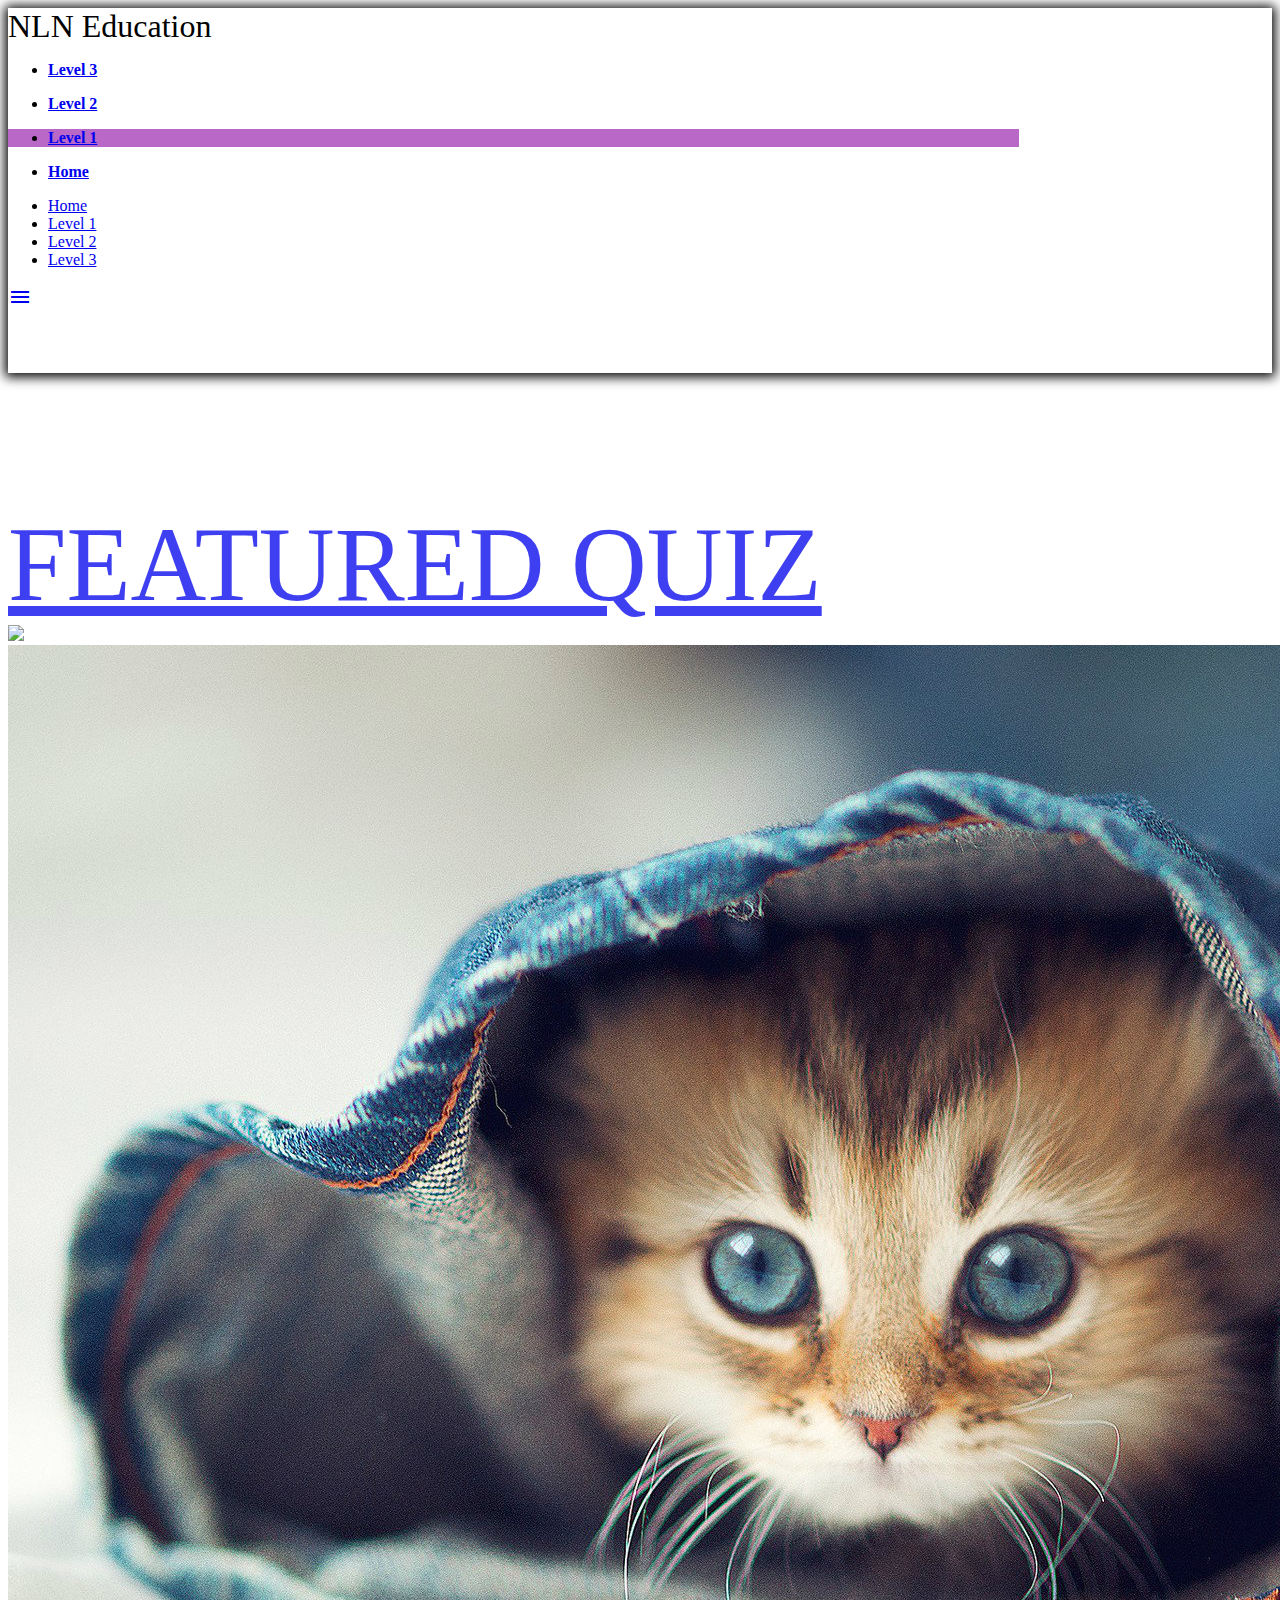
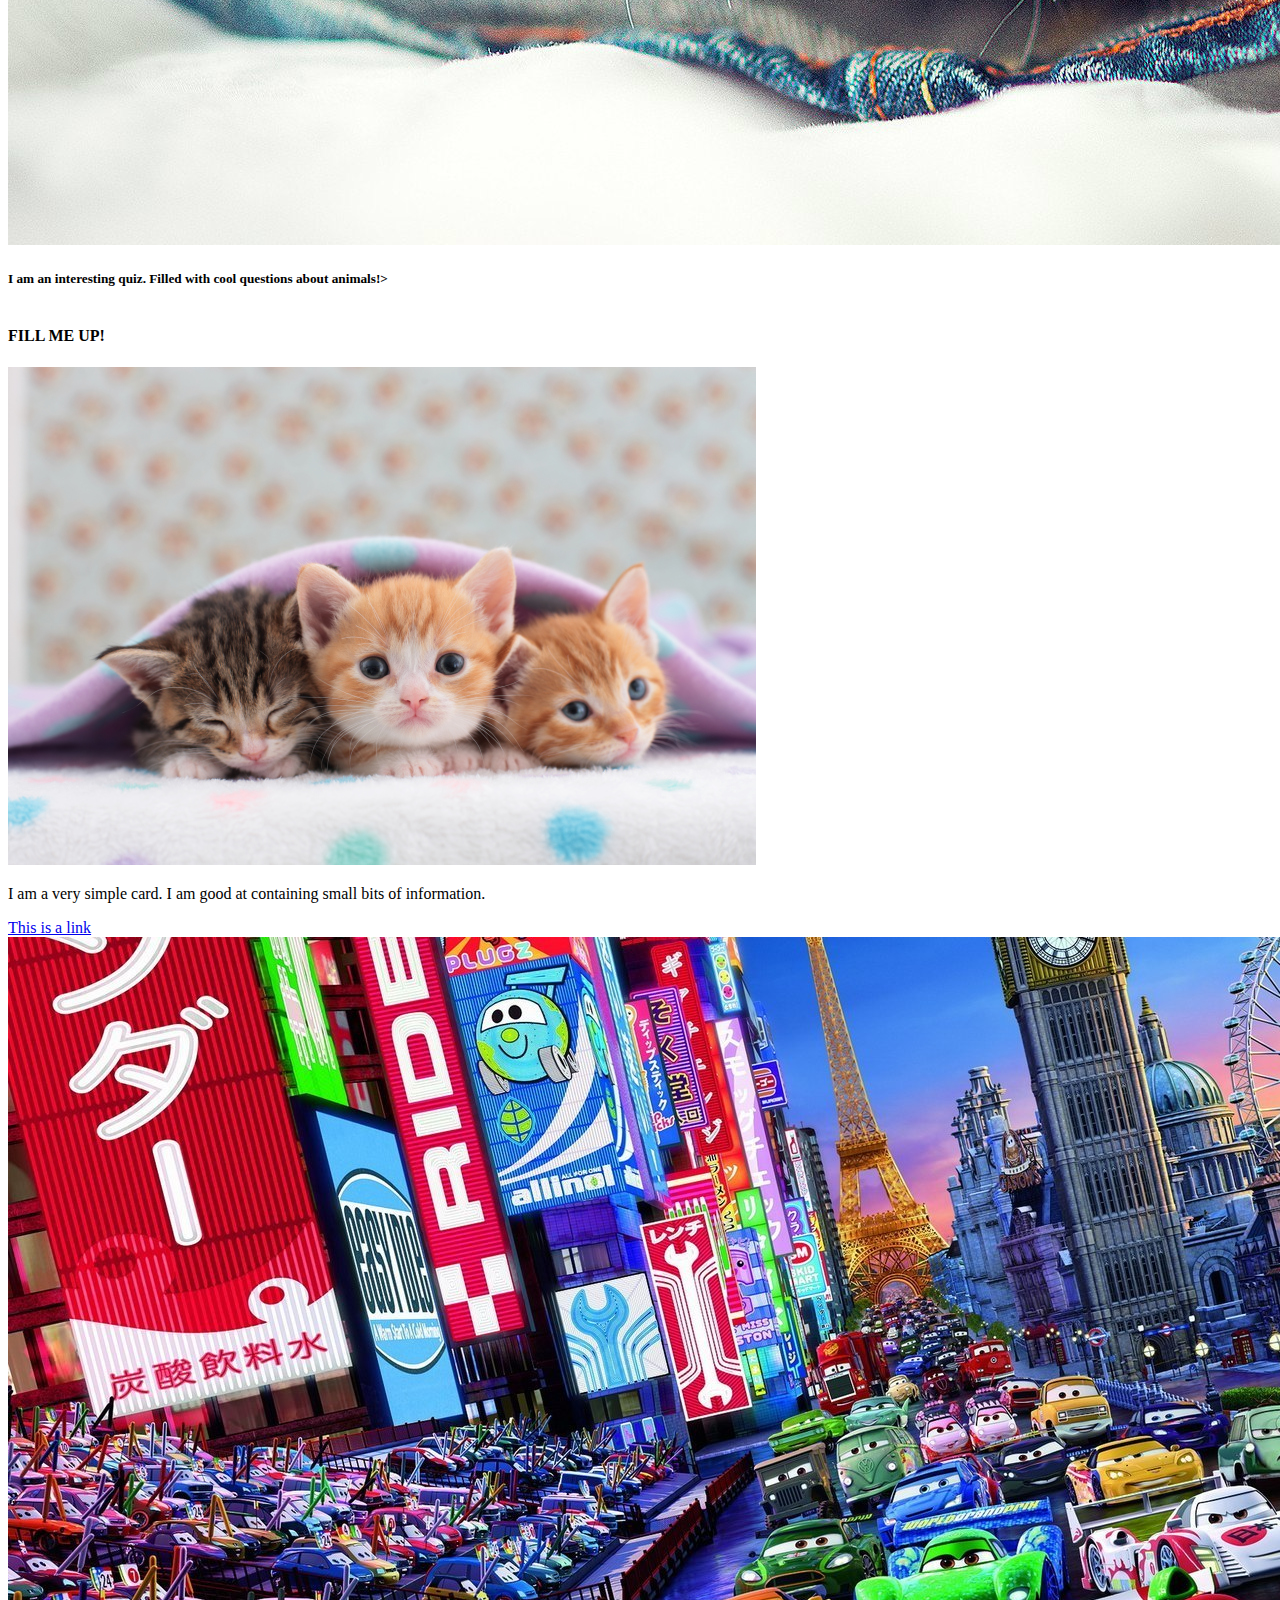
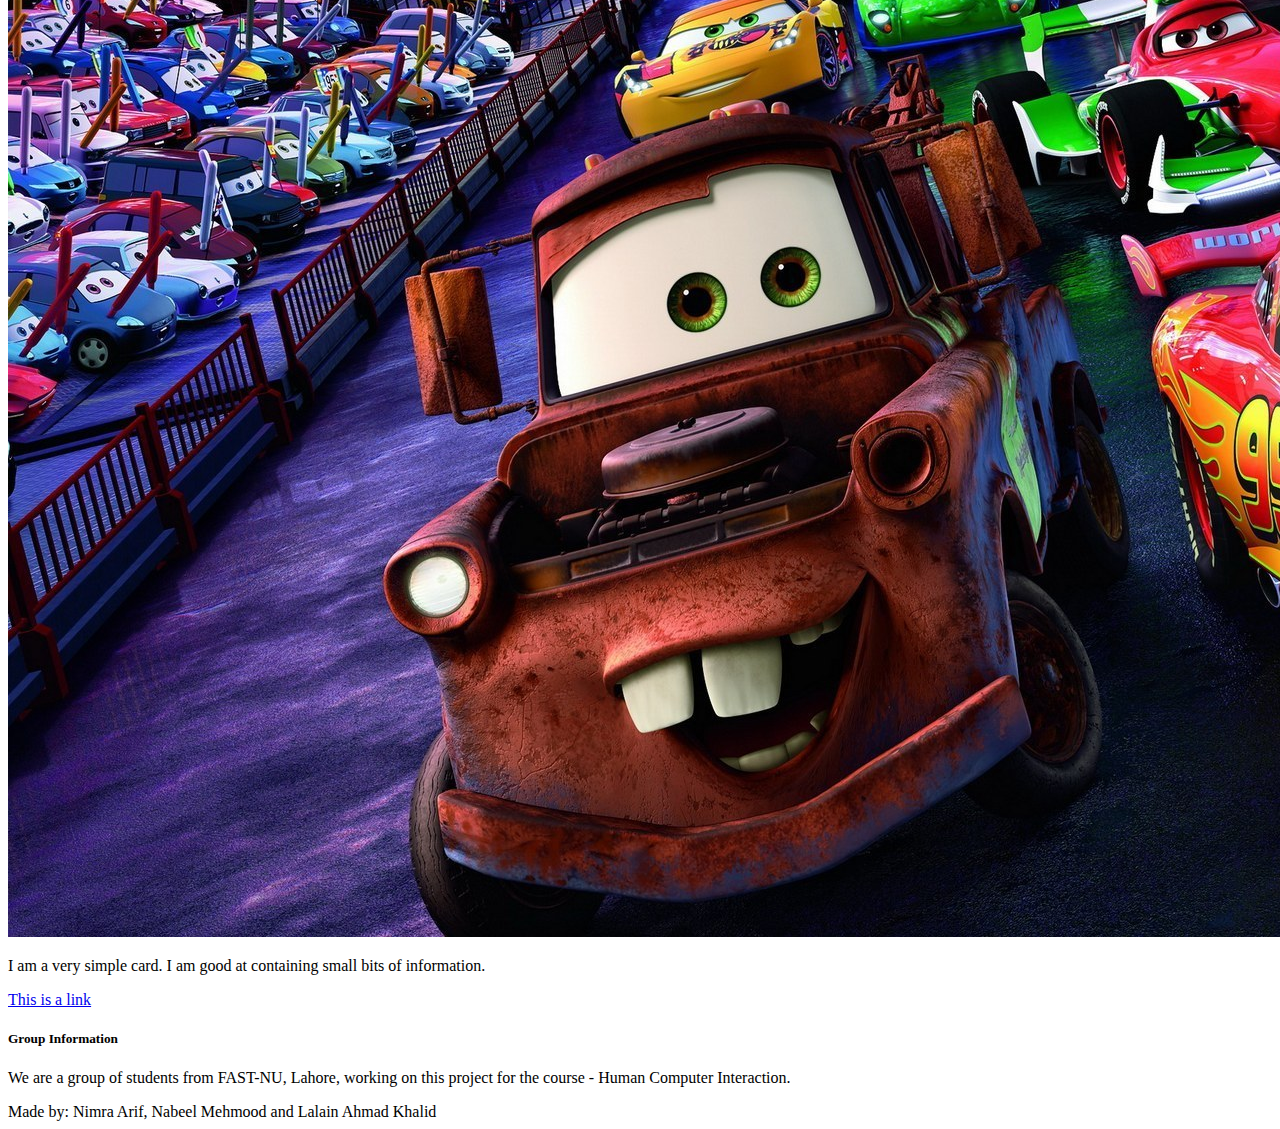
==== level1.html @ d02c7e45 "lala2" ====
<!DOCTYPE html>
<html lang="en">
<head>
    
    <meta http-equiv="Content-Type" content="text/html; charset=UTF-8"/>
    <meta name="viewport" content="width=device-width, initial-scale=1, maximum-scale=1.0"/>
    <title>NLN Education</title>

    <!-- CSS  -->
    <link href='https://fonts.googleapis.com/css?family=Bowlby One SC' rel='stylesheet'>
    <link href='https://fonts.googleapis.com/css?family=Baumans' rel='stylesheet'>    
    <link href="https://fonts.googleapis.com/icon?family=Material+Icons" rel="stylesheet">
    <link href="css/materialize.css" type="text/css" rel="stylesheet" media="screen,projection"/>
    <link href="css/style.css" type="text/css" rel="stylesheet" media="screen,projection"/>
</head>

<body>
  <nav class="white" role="navigation" style = "box-shadow:0px 1px 11px 3px black">

    <div class="nav-wrapper container">

		<a id="logo-container" href="#" class="brand-logo" ><a class="blue-text bold-font text-lighten-2" style = "font-size: 32px" >NLN</a><a class="text-lighten-2 purple-text bold-font" style = "font-size: 32px">&nbspEducation</a></a>

	      <ul class="right hide-on-med-and-down non-active">
	        <li><a href="level3.html" class="purple-text text-lighten-2" style = "font-weight: bold">Level 3</a></li>

	      </ul>
        <ul class="right hide-on-med-and-down non-active">
          <li><a href="level2.html"class="purple-text text-lighten-2" style = "font-weight: bold">Level 2</a></li>

        </ul>
        <ul class="right hide-on-med-and-down active">
          <li><a href="level1.html" class="active white-text text-lighten-2" style = "font-weight: bold">Level 1</a></li>

        </ul>
        <ul class="right hide-on-med-and-down non-active">
          <li><a href="index.html" class="purple-text text-lighten-2" style = "font-weight: bold">Home</a></li>

        </ul>

	      <ul id="nav-mobile" class="sidenav">
	               <li><a href="index.html">Home</a></li>
                 <li><a href="level1.html">Level 1</a></li>
                 <li><a href="level2.html">Level 2</a></li>
                 <li><a href="level3.html">Level 3</a></li>
	      </ul>
	      <a href="#" data-target="nav-mobile" class="sidenav-trigger"><i class="material-icons blue-text text-lighten-2">menu</i></a>

    </div>
    <div class="row" id="header-bar" style="min-height:5px; z-index:9999">
    <script>
        window.onscroll = function() {myFunction()};

        var header = document.getElementById("header-bar");
        var sticky = header.offsetTop;

        function myFunction() {
          if (window.pageYOffset >= sticky) {
            header.classList.add("sticky");
          } else {
            header.classList.remove("sticky");
          }
        }
    </script>
       <div class="red lighten-2 col s1" style="min-height:5px"></div>
       <div class="pink lighten-2 col s1" style="min-height:5px"></div>
       <div class="purple lighten-2 col s1" style="min-height:5px"></div>
       <div class="indigo lighten-2 col s1" style="min-height:5px"></div>
       <div class="blue lighten-2 col s1" style="min-height:5px"></div>
       <div class="cyan lighten-2 col s1" style="min-height:5px"></div>
       <div class="teal lighten-2 col s1" style="min-height:5px"></div>
       <div class="green lighten-2 col s1" style="min-height:5px"></div>
       <div class="light-green accent-2 col s1" style="min-height:5px"></div>
       <div class="lime lighten-2 col s1" style="min-height:5px"></div>
       <div class="orange lighten-2 col s1" style="min-height:5px"></div>
       <div class="deep-orange lighten-2 col s1" style="min-height:5px"></div>
    </div>

  </nav>

  <div style="padding-top:5px">
    <div class="parallax-container" >
        
        <div class="container" style="opacity: 0.75">   
            <br><br><br><br><br><br><br>
            <div class="container" style="cursor:pointer">
                <div class="white hoverable" style="min-height:50px">
                    <body2 class="header center purple-text text-lighten-2"> <a href="index.html" >FEATURED QUIZ</a></body2>
                </div>
             </div>
        </div>                                                                                                    
      <div class="parallax"><img src="images//mario.jpg"></div>
    </div>
  </div>

<div class = "container">
    
  <div class="col s12 m7">
    
    <div class="card horizontal hoverable" style="cursor: pointer">
      <div class="card-image" style="max-width: 400px">
          <a href="index.html" ><img class = "imagecontainer" src="images/cat2.jpg"> </a>
      </div>
      <div class="card-stacked">
        <div class="card-content">
            <h5 class="header center purple-text text-lighten-2" style="font-family:'The Bold Font'">I am an interesting quiz. Filled with cool questions about animals!> </h5> <h4 class="header center blue-text text-lighten-2" style="font-family:'The Bold Font'" > <br> FILL ME UP!</h4>
<!--          <p>I am an interesting quiz. Filled with cool questions about animals! </p>-->
        </div>
        <div class="card-action">
<!--          <a href="#">This is a link</a>-->
        </div>
      </div>
    </div>
  </div>
    </div>
    
    <div class = "container">
  <div class="col s12 m7">
   
    <div class="card horizontal hoverable" style="cursor: pointer">
      <div class="card-image" style="max-width: 400px">
        <img class = "imagecontainer" src="images/cats.jpg">
      </div>
      <div class="card-stacked">
        <div class="card-content">
          <p>I am a very simple card. I am good at containing small bits of information.</p>
        </div>
        <div class="card-action">
          <a href="#">This is a link</a>
        </div>
      </div>
    </div>
  </div>
    </div>
    
    <div class = "container">
  <div class="col s12 m7">
    
    <div class="card horizontal hoverable" style="cursor: pointer">
      <div class="card-image" style="max-width: 400px">
        <img class = "imagecontainer" src="images/cars2.jpg">
      </div>
      <div class="card-stacked">
        <div class="card-content">
          <p>I am a very simple card. I am good at containing small bits of information.</p>
        </div>
        <div class="card-action">
          <a href="#">This is a link</a>
        </div>
      </div>
    </div>
  </div>
    </div>
    <div> <p style="font-family: 'The Bold Font'" class = "blue-text text-lighten-2"> 
        </p></div>
  <footer class="page-footer purple lighten-1">
    <div class="container">
      <div class="row">
        <div class="col l6 s12">
          <h5 class="white-text">Group Information</h5>
          <p class="grey-text text-lighten-4">
            We are a group of students from FAST-NU, Lahore, working on this project for the course - Human Computer Interaction.
          </p>


        </div>
     
      </div>
    </div>
    <div class="footer-copyright">
      <div class="container">
      Made by: <a class="purple-text text-accent-1">Nimra Arif, Nabeel Mehmood <span class="white-text">and</span> Lalain Ahmad Khalid</a>
      </div>
    </div>
  </footer>


  <!--  Scripts-->
  <script src="https://code.jquery.com/jquery-2.1.1.min.js"></script>
  <script src="js/materialize.js"></script>
  <script src="js/init.js"></script>

  </body>
</html>


<style>

body2 {
    
    align-content: center;
    text-align: center;
    font-family: 'Baumans';
    font-size: 105px;
    font-family: 'The Bold Font'
    
}
.inagecontainer {
    padding-top: 56.25%; /* 16:9 Aspect Ratio */
}</style>
---- css/style.css ----
/* Custom Stylesheet */
/**
 * Use this file to override Materialize files so you can update
 * the core Materialize files in the future
 *
 * Made By MaterializeCSS.com
 */

.icon-block {
  padding: 0 15px;
}
.icon-block .material-icons {
	font-size: inherit;
}

.bold-font{
	font-family: "The Bold Font"
}

@font-face {
    font-family: 'The Bold Font';
    src: url('../fonts/theboldfont.ttf');
    font-weight: normal;
    font-style: normal;
}

.sticky {
  position: fixed;
  top: 0;
  width: 100%;
  box-shadow:0px 1px 11px 3px rgba(0,0,0,0.4)
}

.rounded-image{
	border-radius:50%;
}

.active{
	background-color: #ba68c8 !important;
	transition: 0.3s;
}

.active:hover{
	background-color: #9d53aa !important
}

@media only screen and (min-width: 993px){
	nav .nav-wrapper{
		width:80%;
	}
}

.rotate90 {
     -webkit-transform: rotate(90deg);
    -moz-transform: rotate(90deg);
    -o-transform: rotate(90deg);
    -ms-transform: rotate(90deg);
    transform: rotate(90deg);
}


.rotate45 {
    -webkit-transform: rotate(45deg);
    -moz-transform: rotate(45deg);
    -o-transform: rotate(45deg);
    -ms-transform: rotate(45deg);
    transform: rotate(45deg);
}
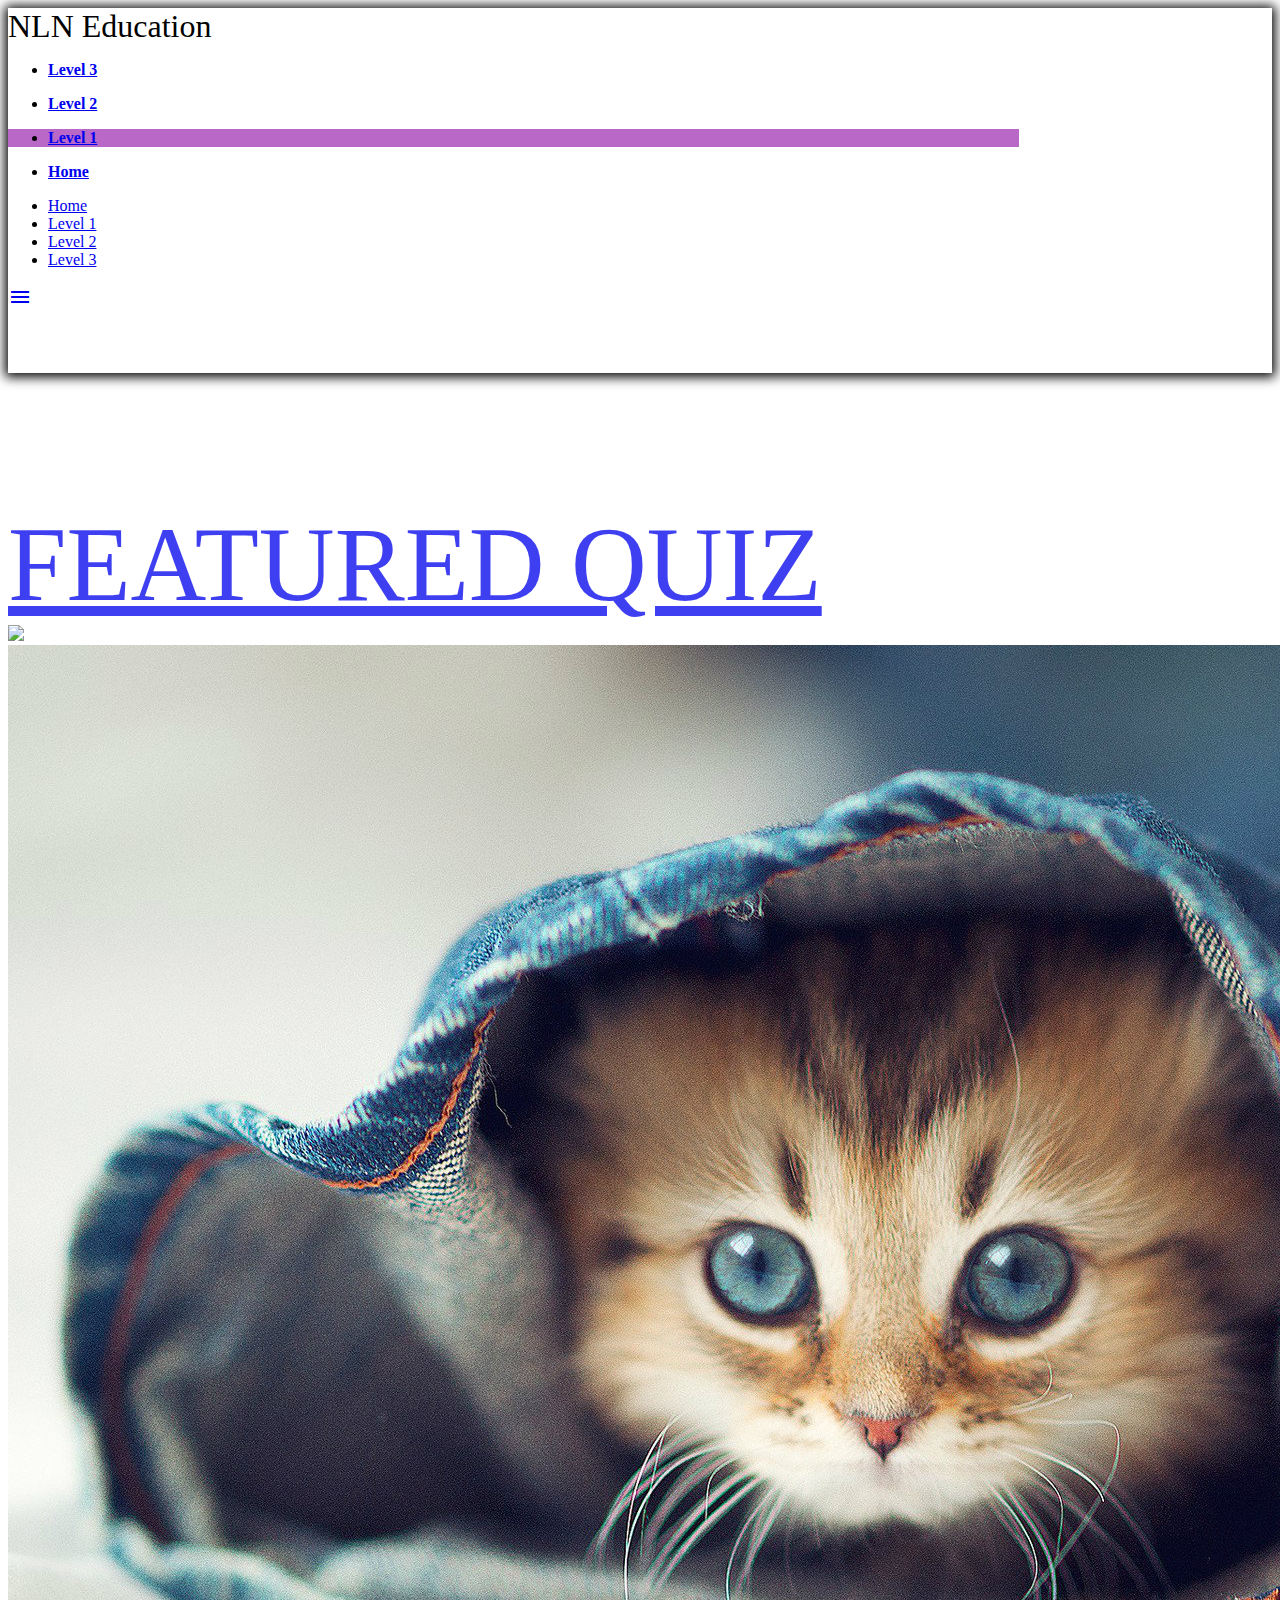
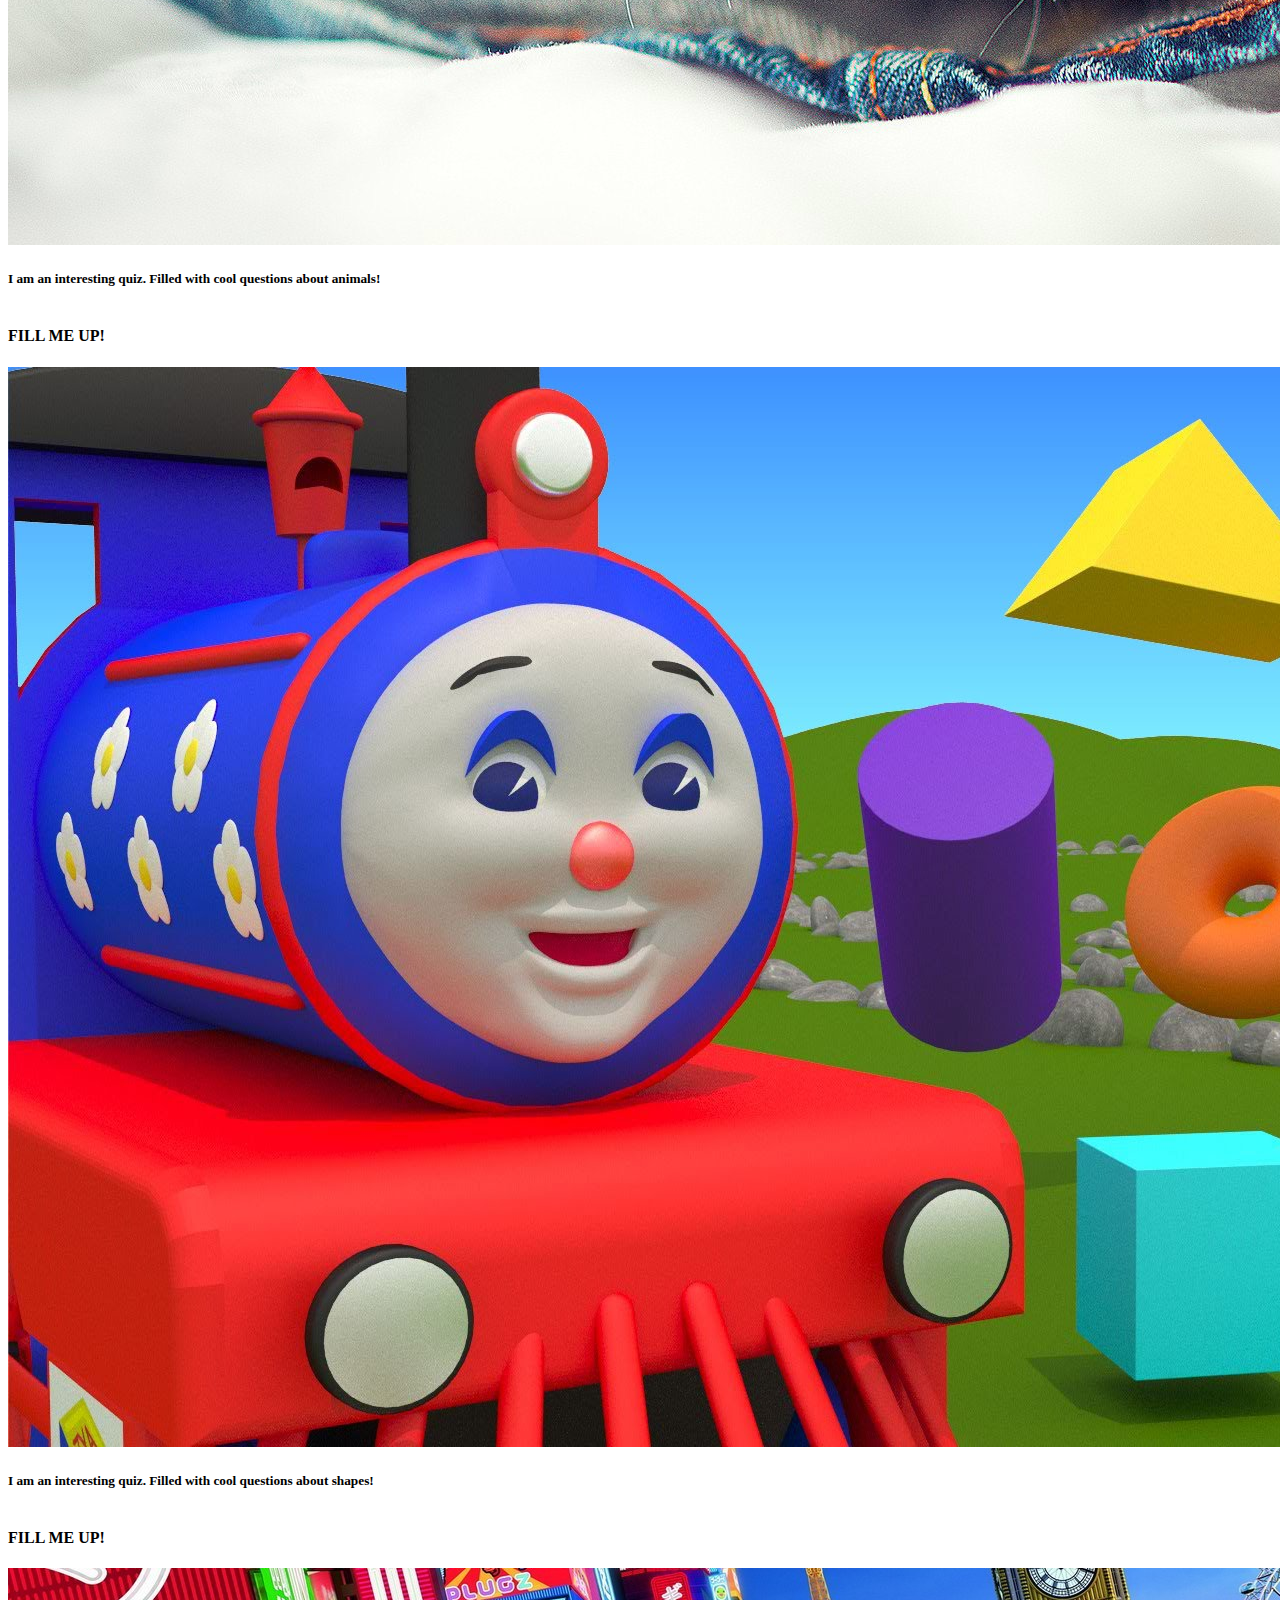
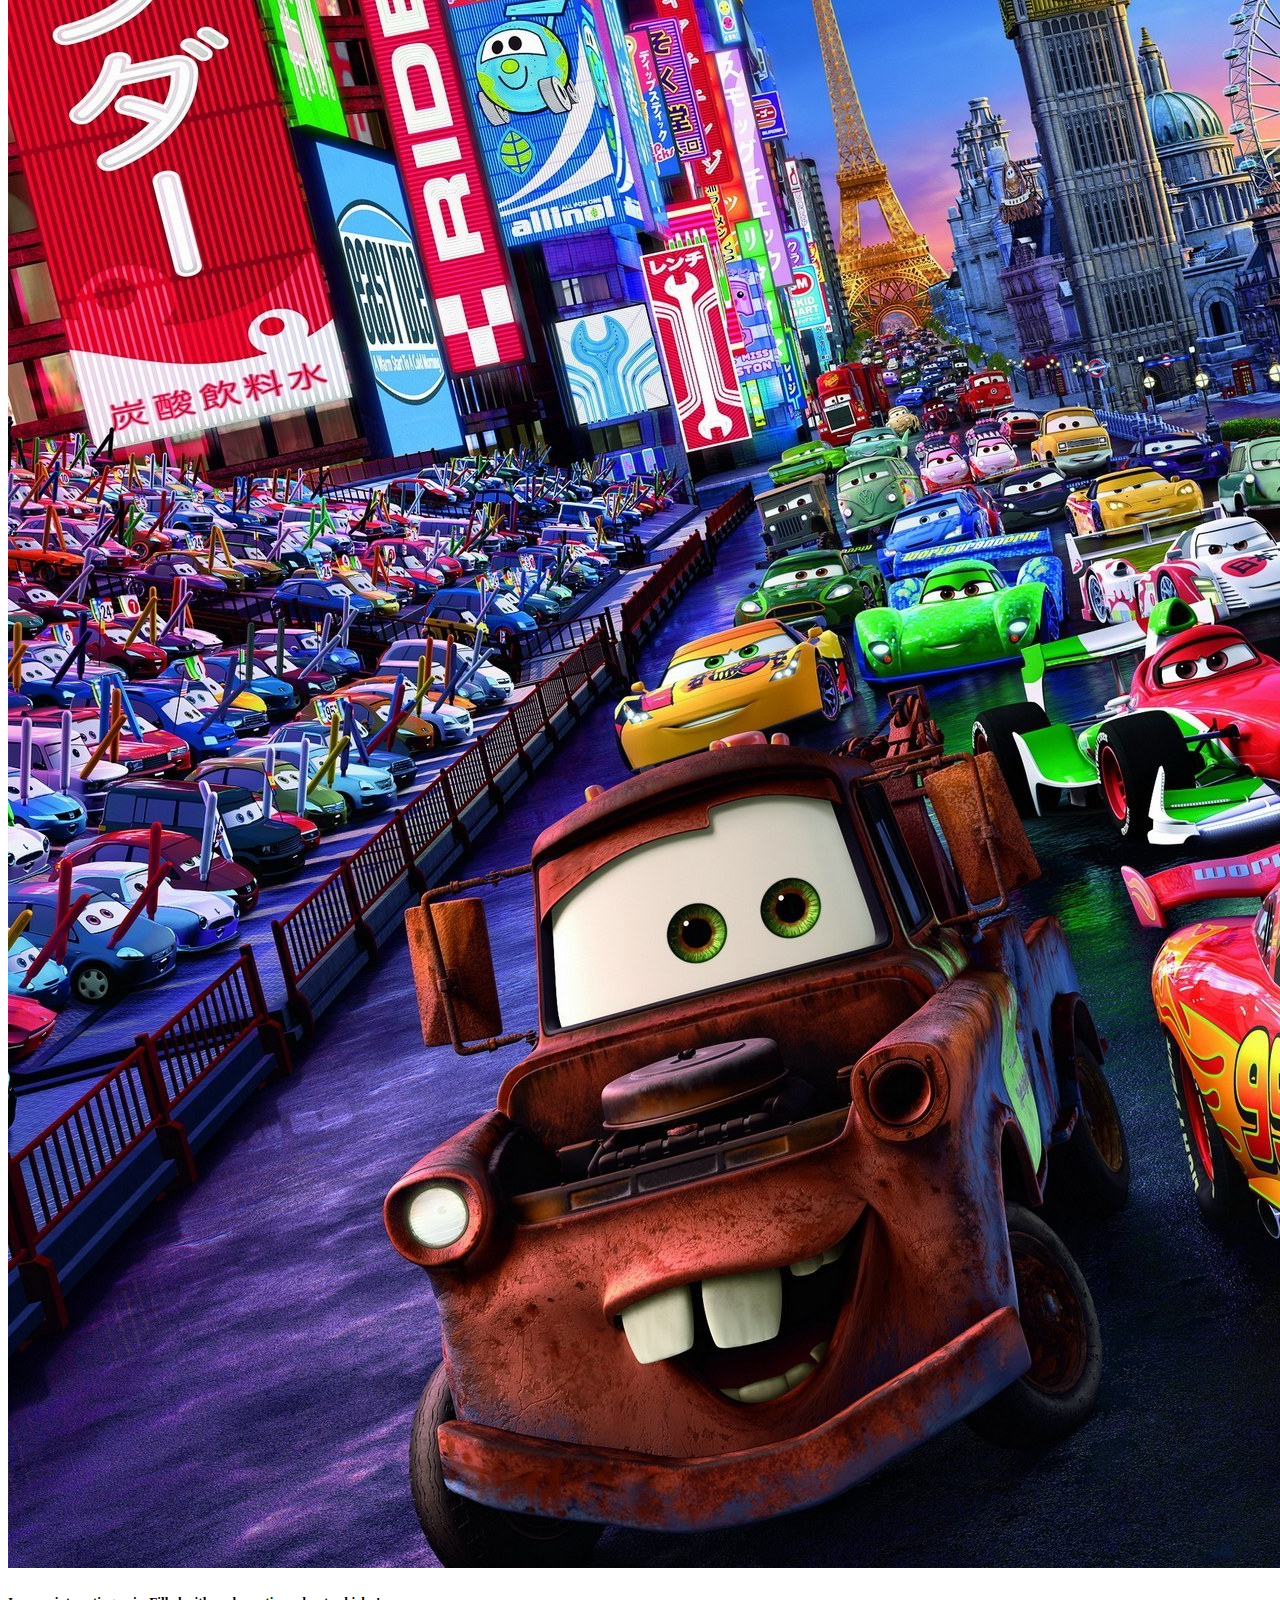
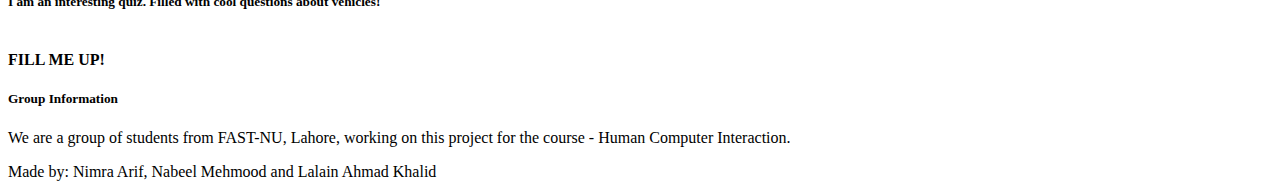
==== commit 394f67df: "lala3" ====
--- a/level1.html
+++ b/level1.html
@@ -103,8 +103,8 @@
       </div>
       <div class="card-stacked">
         <div class="card-content">
-            <h5 class="header center purple-text text-lighten-2" style="font-family:'The Bold Font'">I am an interesting quiz. Filled with cool questions about animals!> </h5> <h4 class="header center blue-text text-lighten-2" style="font-family:'The Bold Font'" > <br> FILL ME UP!</h4>
-<!--          <p>I am an interesting quiz. Filled with cool questions about animals! </p>-->
+            <h5 class="header center purple-text text-lighten-2" style="font-family:'The Bold Font'">I am an interesting quiz. Filled with cool questions about animals! </h5> <h4 class="header center blue-text text-lighten-2" style="font-family:'The Bold Font'" > <br> FILL ME UP!</h4>
+
         </div>
         <div class="card-action">
 <!--          <a href="#">This is a link</a>-->
@@ -119,14 +119,14 @@
    
     <div class="card horizontal hoverable" style="cursor: pointer">
       <div class="card-image" style="max-width: 400px">
-        <img class = "imagecontainer" src="images/cats.jpg">
+        <img class = "imagecontainer" src="images/shape2.jpg">
       </div>
       <div class="card-stacked">
         <div class="card-content">
-          <p>I am a very simple card. I am good at containing small bits of information.</p>
+         <h5 class="header center purple-text text-lighten-2" style="font-family:'The Bold Font'">I am an interesting quiz. Filled with cool questions about shapes! </h5> <h4 class="header center blue-text text-lighten-2" style="font-family:'The Bold Font'" > <br> FILL ME UP!</h4>
         </div>
         <div class="card-action">
-          <a href="#">This is a link</a>
+<!--          <a href="#">This is a link</a>-->
         </div>
       </div>
     </div>
@@ -142,10 +142,11 @@
       </div>
       <div class="card-stacked">
         <div class="card-content">
-          <p>I am a very simple card. I am good at containing small bits of information.</p>
+          <h5 class="header center purple-text text-lighten-2" style="font-family:'The Bold Font'">I am an interesting quiz. Filled with cool questions about vehicles! </h5> <h4 class="header center blue-text text-lighten-2" style="font-family:'The Bold Font'" > <br> FILL ME UP!
+        </h4>
         </div>
         <div class="card-action">
-          <a href="#">This is a link</a>
+<!--          <a href="#">This is a link</a>-->
         </div>
       </div>
     </div>
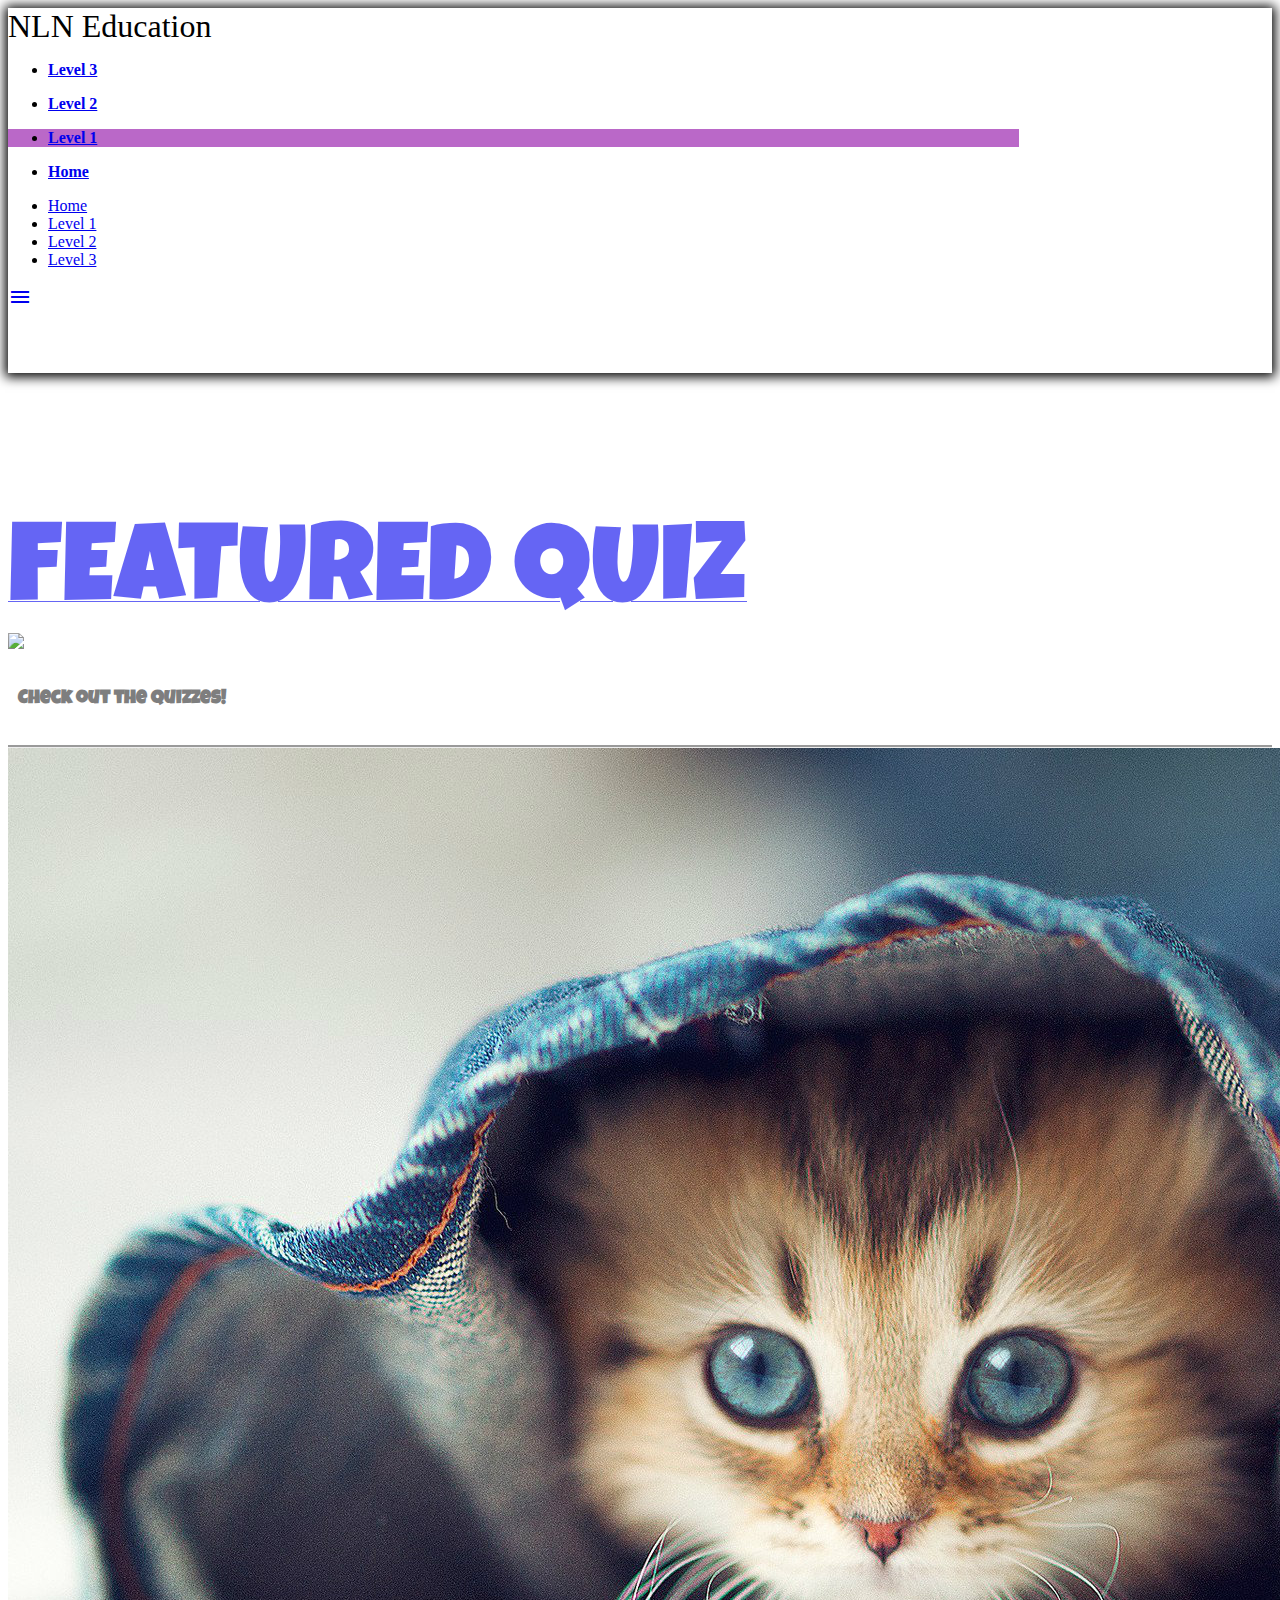
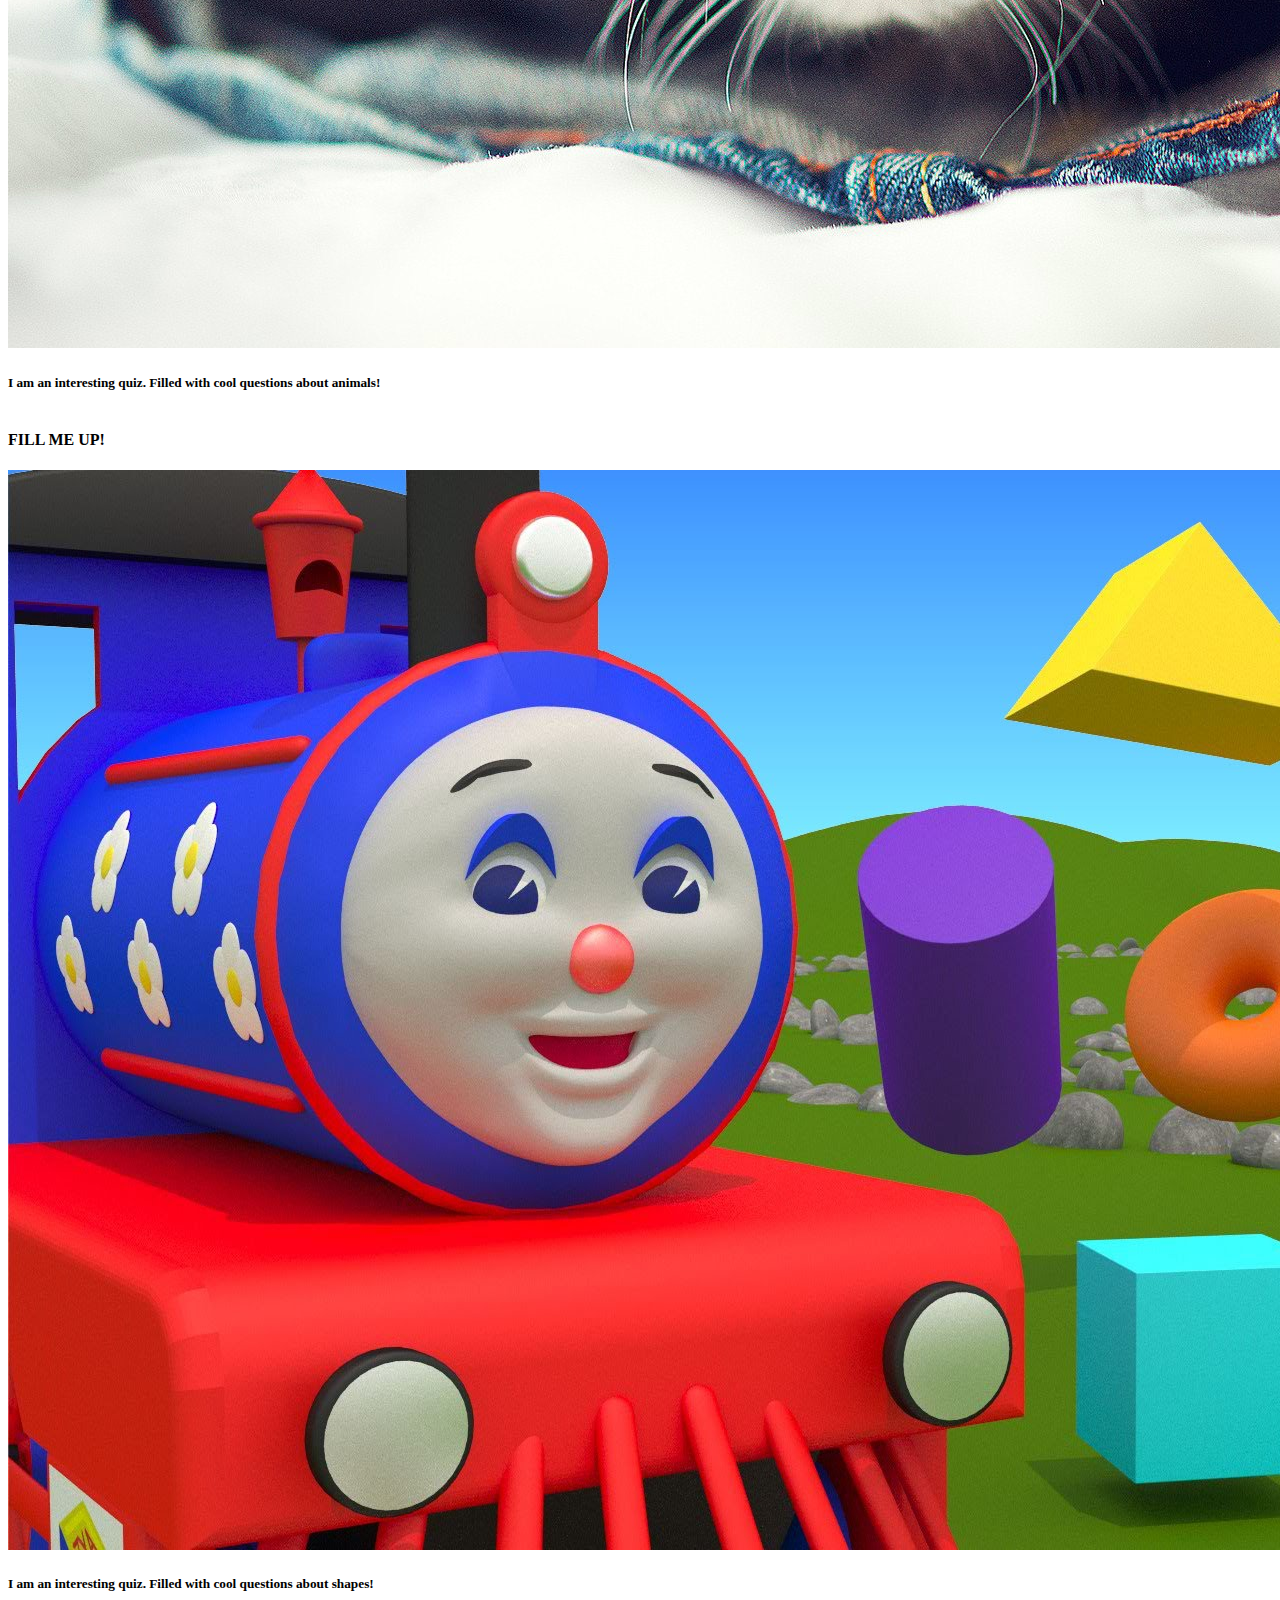
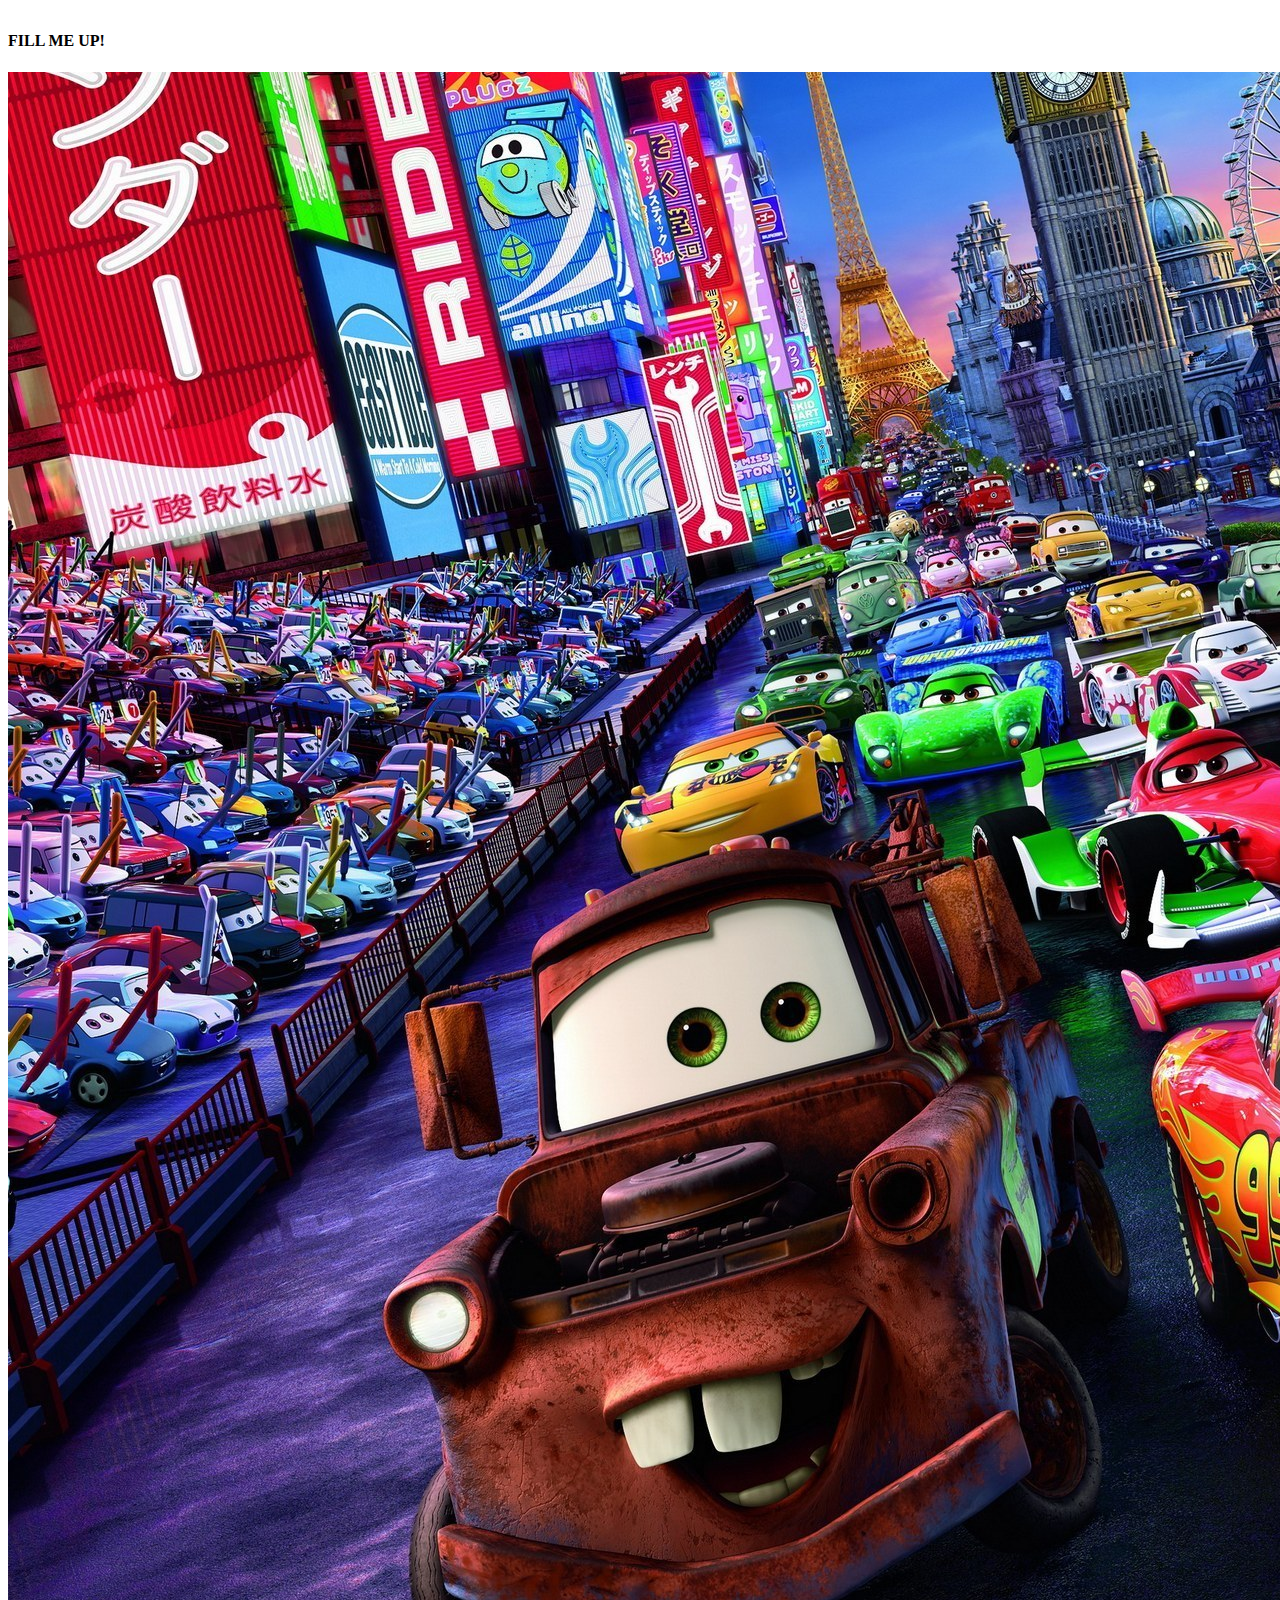
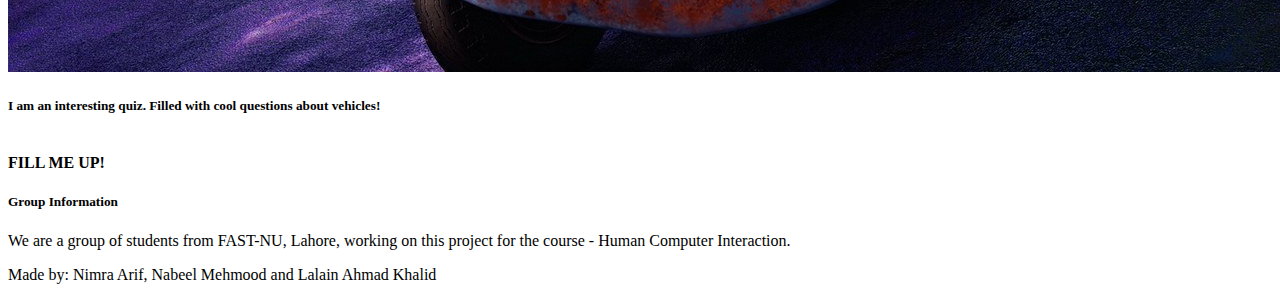
==== commit fd51c154: "lala5" ====
--- a/level1.html
+++ b/level1.html
@@ -7,194 +7,202 @@
     <title>NLN Education</title>
 
     <!-- CSS  -->
+    <link href='https://fonts.googleapis.com/css?family=Luckiest Guy' rel='stylesheet'>
+    <link href='https://fonts.googleapis.com/css?family=Fredoka One' rel='stylesheet'>
     <link href='https://fonts.googleapis.com/css?family=Bowlby One SC' rel='stylesheet'>
     <link href='https://fonts.googleapis.com/css?family=Baumans' rel='stylesheet'>    
     <link href="https://fonts.googleapis.com/icon?family=Material+Icons" rel="stylesheet">
     <link href="css/materialize.css" type="text/css" rel="stylesheet" media="screen,projection"/>
     <link href="css/style.css" type="text/css" rel="stylesheet" media="screen,projection"/>
 </head>
-
+    
 <body>
-  <nav class="white" role="navigation" style = "box-shadow:0px 1px 11px 3px black">
-
-    <div class="nav-wrapper container">
-
-		<a id="logo-container" href="#" class="brand-logo" ><a class="blue-text bold-font text-lighten-2" style = "font-size: 32px" >NLN</a><a class="text-lighten-2 purple-text bold-font" style = "font-size: 32px">&nbspEducation</a></a>
-
-	      <ul class="right hide-on-med-and-down non-active">
-	        <li><a href="level3.html" class="purple-text text-lighten-2" style = "font-weight: bold">Level 3</a></li>
-
-	      </ul>
-        <ul class="right hide-on-med-and-down non-active">
-          <li><a href="level2.html"class="purple-text text-lighten-2" style = "font-weight: bold">Level 2</a></li>
-
-        </ul>
-        <ul class="right hide-on-med-and-down active">
-          <li><a href="level1.html" class="active white-text text-lighten-2" style = "font-weight: bold">Level 1</a></li>
-
-        </ul>
-        <ul class="right hide-on-med-and-down non-active">
-          <li><a href="index.html" class="purple-text text-lighten-2" style = "font-weight: bold">Home</a></li>
-
-        </ul>
-
-	      <ul id="nav-mobile" class="sidenav">
-	               <li><a href="index.html">Home</a></li>
+    <nav class="white" role="navigation" style = "box-shadow:0px 1px 11px 3px black">
+        <div class="nav-wrapper container">
+            <a id="logo-container" href="#" class="brand-logo" ><a class="blue-text bold-font text-lighten-2" style = "font-size: 32px" >NLN</a><a class="text-lighten-2 purple-text bold-font" style = "font-size: 32px">&nbspEducation</a></a>
+            <ul class="right hide-on-med-and-down non-active">
+                <li>
+                   <a href="level3.html" class="purple-text text-lighten-2" style = "font-weight: bold">Level 3</a>
+                </li>
+            </ul>
+            <ul class="right hide-on-med-and-down non-active">
+                <li><a href="level2.html"class="purple-text text-lighten-2" style = "font-weight: bold">Level 2</a></li>    
+            </ul>
+            <ul class="right hide-on-med-and-down active">
+                <li>
+                    <a href="level1.html" class="active white-text text-lighten-2" style = "font-weight: bold">Level 1</a>
+                </li>
+            </ul>
+            
+            <ul class="right hide-on-med-and-down non-active">
+                <li>
+                    <a href="index.html" class="purple-text text-lighten-2" style = "font-weight: bold">Home</a>
+                </li>
+            </ul>
+            
+            <ul id="nav-mobile" class="sidenav">
+                 <li><a href="index.html">Home</a></li>
                  <li><a href="level1.html">Level 1</a></li>
                  <li><a href="level2.html">Level 2</a></li>
                  <li><a href="level3.html">Level 3</a></li>
-	      </ul>
-	      <a href="#" data-target="nav-mobile" class="sidenav-trigger"><i class="material-icons blue-text text-lighten-2">menu</i></a>
-
-    </div>
-    <div class="row" id="header-bar" style="min-height:5px; z-index:9999">
-    <script>
-        window.onscroll = function() {myFunction()};
-
-        var header = document.getElementById("header-bar");
-        var sticky = header.offsetTop;
-
-        function myFunction() {
-          if (window.pageYOffset >= sticky) {
-            header.classList.add("sticky");
-          } else {
-            header.classList.remove("sticky");
-          }
-        }
-    </script>
-       <div class="red lighten-2 col s1" style="min-height:5px"></div>
-       <div class="pink lighten-2 col s1" style="min-height:5px"></div>
-       <div class="purple lighten-2 col s1" style="min-height:5px"></div>
-       <div class="indigo lighten-2 col s1" style="min-height:5px"></div>
-       <div class="blue lighten-2 col s1" style="min-height:5px"></div>
-       <div class="cyan lighten-2 col s1" style="min-height:5px"></div>
-       <div class="teal lighten-2 col s1" style="min-height:5px"></div>
-       <div class="green lighten-2 col s1" style="min-height:5px"></div>
-       <div class="light-green accent-2 col s1" style="min-height:5px"></div>
-       <div class="lime lighten-2 col s1" style="min-height:5px"></div>
-       <div class="orange lighten-2 col s1" style="min-height:5px"></div>
-       <div class="deep-orange lighten-2 col s1" style="min-height:5px"></div>
-    </div>
-
+            </ul>
+            
+            <a href="#" data-target="nav-mobile" class="sidenav-trigger"><i class="material-icons blue-text text-lighten-2">menu</i></a>
+        </div>
+        
+<div class="row" id="header-bar" style="min-height:5px; z-index:9999">
+            
+        <script>
+            window.onscroll = function() {myFunction()};
+            var header = document.getElementById("header-bar");
+            var sticky = header.offsetTop;
+            function myFunction() {
+            if (window.pageYOffset >= sticky) {
+                    header.classList.add("sticky");
+                } else {
+                    header.classList.remove("sticky");
+                }
+            }
+        </script>
+        <div class="red lighten-2 col s1" style="min-height:5px"></div>
+        <div class="pink lighten-2 col s1" style="min-height:5px"></div>
+        <div class="purple lighten-2 col s1" style="min-height:5px"></div>
+        <div class="indigo lighten-2 col s1" style="min-height:5px"></div>
+        <div class="blue lighten-2 col s1" style="min-height:5px"></div>
+        <div class="cyan lighten-2 col s1" style="min-height:5px"></div>
+        <div class="teal lighten-2 col s1" style="min-height:5px"></div>
+        <div class="green lighten-2 col s1" style="min-height:5px"></div>
+        <div class="light-green accent-2 col s1" style="min-height:5px"></div>
+        <div class="lime lighten-2 col s1" style="min-height:5px"></div>
+        <div class="orange lighten-2 col s1" style="min-height:5px"></div>
+        <div class="deep-orange lighten-2 col s1" style="min-height:5px"></div>
+</div>       
   </nav>
-
   <div style="padding-top:5px">
     <div class="parallax-container" >
-        
-        <div class="container" style="opacity: 0.75">   
-            <br><br><br><br><br><br><br>
+        <div class="container" style="opacity: 0.6">   
+            <br><br><br><br><br><br><br><br>
             <div class="container" style="cursor:pointer">
+                <a href="index.html" >
                 <div class="white hoverable" style="min-height:50px">
-                    <body2 class="header center purple-text text-lighten-2"> <a href="index.html" >FEATURED QUIZ</a></body2>
-                </div>
+                    <body2 class="header center black-text text-lighten-2">FEATURED QUIZ</body2>
+                    </div></a>
              </div>
         </div>                                                                                                    
       <div class="parallax"><img src="images//mario.jpg"></div>
     </div>
   </div>
 
+<br>
+    
+ <div class="row hoverable" style="border-bottom-style:groove">
+    <div style="margin: 10px">
+      <div class="card cyan lighten-2" style="opacity: 0.5">
+        <div class="card-content white-text" style="cursor: pointer">
+            <h3 class="header center white-text text-lighten-2" style="font-family:'Luckiest Guy'">Check out the quizzes!</h3> 
+        </div>
+      </div>
+    </div>
+     <br>
+</div>
+   
+<!--    card holder for animals-->
+    
+<div class = "container">   
+    <div class="col s12 m7">
+        <div class="card horizontal hoverable" style="cursor: pointer">
+            <div class="card-image" style="max-width: 400px">
+              <a href="index.html" ><img class = "imagecontainer" src="images/cat2.jpg"> </a>
+            </div>
+            <div class="card-stacked">
+                <div class="card-content">
+                    <h5 class="header center purple-text text-lighten-2" style="font-family:'The Bold Font'">I am an interesting quiz. Filled with cool questions about animals! </h5> <h4 class="header center blue-text text-lighten-2" style="font-family:'The Bold Font'" style="border:inherit"> <br> FILL ME UP!</h4>
+                </div>
+            </div>
+        </div>
+    </div>
+</div>
+    
+<!--    card holder for shapes-->
+    
+<div class = "container">  
+    <div class="col s12 m7">
+        <div class="card horizontal hoverable" style="cursor: pointer">
+            <div class="card-image" style="max-width: 400px">
+                <img class = "imagecontainer" src="images/shape2.jpg">
+            </div>
+            <div class="card-stacked">
+                <div class="card-content">
+                    <h5 class="header center purple-text text-lighten-2" style="font-family:'The Bold Font'">I am an interesting quiz. Filled with cool questions about shapes! </h5> <h4 class="header center blue-text text-lighten-2" style="font-family:'The Bold Font'" > <br> FILL ME UP!</h4>
+                </div>
+                <div class="card-action">
+                </div>
+            </div>
+        </div>
+    </div>
+</div>
+    
+<!--    card holder for vehicles-->
+    
 <div class = "container">
-    
-  <div class="col s12 m7">
-    
-    <div class="card horizontal hoverable" style="cursor: pointer">
-      <div class="card-image" style="max-width: 400px">
-          <a href="index.html" ><img class = "imagecontainer" src="images/cat2.jpg"> </a>
-      </div>
-      <div class="card-stacked">
-        <div class="card-content">
-            <h5 class="header center purple-text text-lighten-2" style="font-family:'The Bold Font'">I am an interesting quiz. Filled with cool questions about animals! </h5> <h4 class="header center blue-text text-lighten-2" style="font-family:'The Bold Font'" > <br> FILL ME UP!</h4>
-
-        </div>
-        <div class="card-action">
-<!--          <a href="#">This is a link</a>-->
-        </div>
-      </div>
-    </div>
-  </div>
-    </div>
-    
-    <div class = "container">
-  <div class="col s12 m7">
-   
-    <div class="card horizontal hoverable" style="cursor: pointer">
-      <div class="card-image" style="max-width: 400px">
-        <img class = "imagecontainer" src="images/shape2.jpg">
-      </div>
-      <div class="card-stacked">
-        <div class="card-content">
-         <h5 class="header center purple-text text-lighten-2" style="font-family:'The Bold Font'">I am an interesting quiz. Filled with cool questions about shapes! </h5> <h4 class="header center blue-text text-lighten-2" style="font-family:'The Bold Font'" > <br> FILL ME UP!</h4>
-        </div>
-        <div class="card-action">
-<!--          <a href="#">This is a link</a>-->
-        </div>
-      </div>
-    </div>
-  </div>
-    </div>
-    
-    <div class = "container">
-  <div class="col s12 m7">
-    
-    <div class="card horizontal hoverable" style="cursor: pointer">
-      <div class="card-image" style="max-width: 400px">
-        <img class = "imagecontainer" src="images/cars2.jpg">
-      </div>
-      <div class="card-stacked">
-        <div class="card-content">
-          <h5 class="header center purple-text text-lighten-2" style="font-family:'The Bold Font'">I am an interesting quiz. Filled with cool questions about vehicles! </h5> <h4 class="header center blue-text text-lighten-2" style="font-family:'The Bold Font'" > <br> FILL ME UP!
-        </h4>
-        </div>
-        <div class="card-action">
-<!--          <a href="#">This is a link</a>-->
-        </div>
-      </div>
-    </div>
-  </div>
-    </div>
-    <div> <p style="font-family: 'The Bold Font'" class = "blue-text text-lighten-2"> 
-        </p></div>
-  <footer class="page-footer purple lighten-1">
+    <div class="col s12 m7">
+        <div class="card horizontal hoverable" style="cursor: pointer">
+            <div class="card-image" style="max-width: 400px">
+                <img class = "imagecontainer" src="images/cars2.jpg">
+            </div>
+            <div class="card-stacked">
+                <div class="card-content">
+                    <h5 class="header center purple-text text-lighten-2" style="font-family:'The Bold Font'">I am an interesting quiz. Filled with cool questions about vehicles! </h5> <h4 class="header center blue-text text-lighten-2" style="font-family:'The Bold Font'" > <br> FILL ME UP!
+                    </h4>
+                </div>
+            </div>
+        </div>
+    </div>
+</div>
+    
+    
+<div>
+    <p style="font-family: 'The Bold Font'" class = "blue-text text-lighten-2"></p>
+</div>
+    
+    
+<footer class="page-footer purple lighten-1">
     <div class="container">
-      <div class="row">
-        <div class="col l6 s12">
-          <h5 class="white-text">Group Information</h5>
-          <p class="grey-text text-lighten-4">
-            We are a group of students from FAST-NU, Lahore, working on this project for the course - Human Computer Interaction.
-          </p>
-
-
-        </div>
-     
-      </div>
+        <div class="row">
+            <div class="col l6 s12">
+                <h5 class="white-text">Group Information</h5>
+                <p class="grey-text text-lighten-4">
+                    We are a group of students from FAST-NU, Lahore, working on this project for the course - Human Computer Interaction.
+                </p>
+            </div>
+        </div>
     </div>
     <div class="footer-copyright">
-      <div class="container">
-      Made by: <a class="purple-text text-accent-1">Nimra Arif, Nabeel Mehmood <span class="white-text">and</span> Lalain Ahmad Khalid</a>
-      </div>
-    </div>
-  </footer>
-
-
-  <!--  Scripts-->
-  <script src="https://code.jquery.com/jquery-2.1.1.min.js"></script>
-  <script src="js/materialize.js"></script>
-  <script src="js/init.js"></script>
-
-  </body>
+        <div class="container">
+            Made by: <a class="purple-text text-accent-1">Nimra Arif, Nabeel Mehmood <span class="white-text">and</span> Lalain Ahmad Khalid</a>
+        </div>
+    </div>
+</footer>
+
+
+<!--  Scripts-->
+<script src="https://code.jquery.com/jquery-2.1.1.min.js"></script>
+<script src="js/materialize.js"></script>
+<script src="js/init.js"></script>
+
+    </body>
 </html>
 
 
+
 <style>
 
 body2 {
-    
     align-content: center;
     text-align: center;
-    font-family: 'Baumans';
-    font-size: 105px;
-    font-family: 'The Bold Font'
-    
+/*    font-family: 'Baumans';*/
+    font-size: 111px;
+    font-family: 'Luckiest Guy';
 }
 .inagecontainer {
     padding-top: 56.25%; /* 16:9 Aspect Ratio */
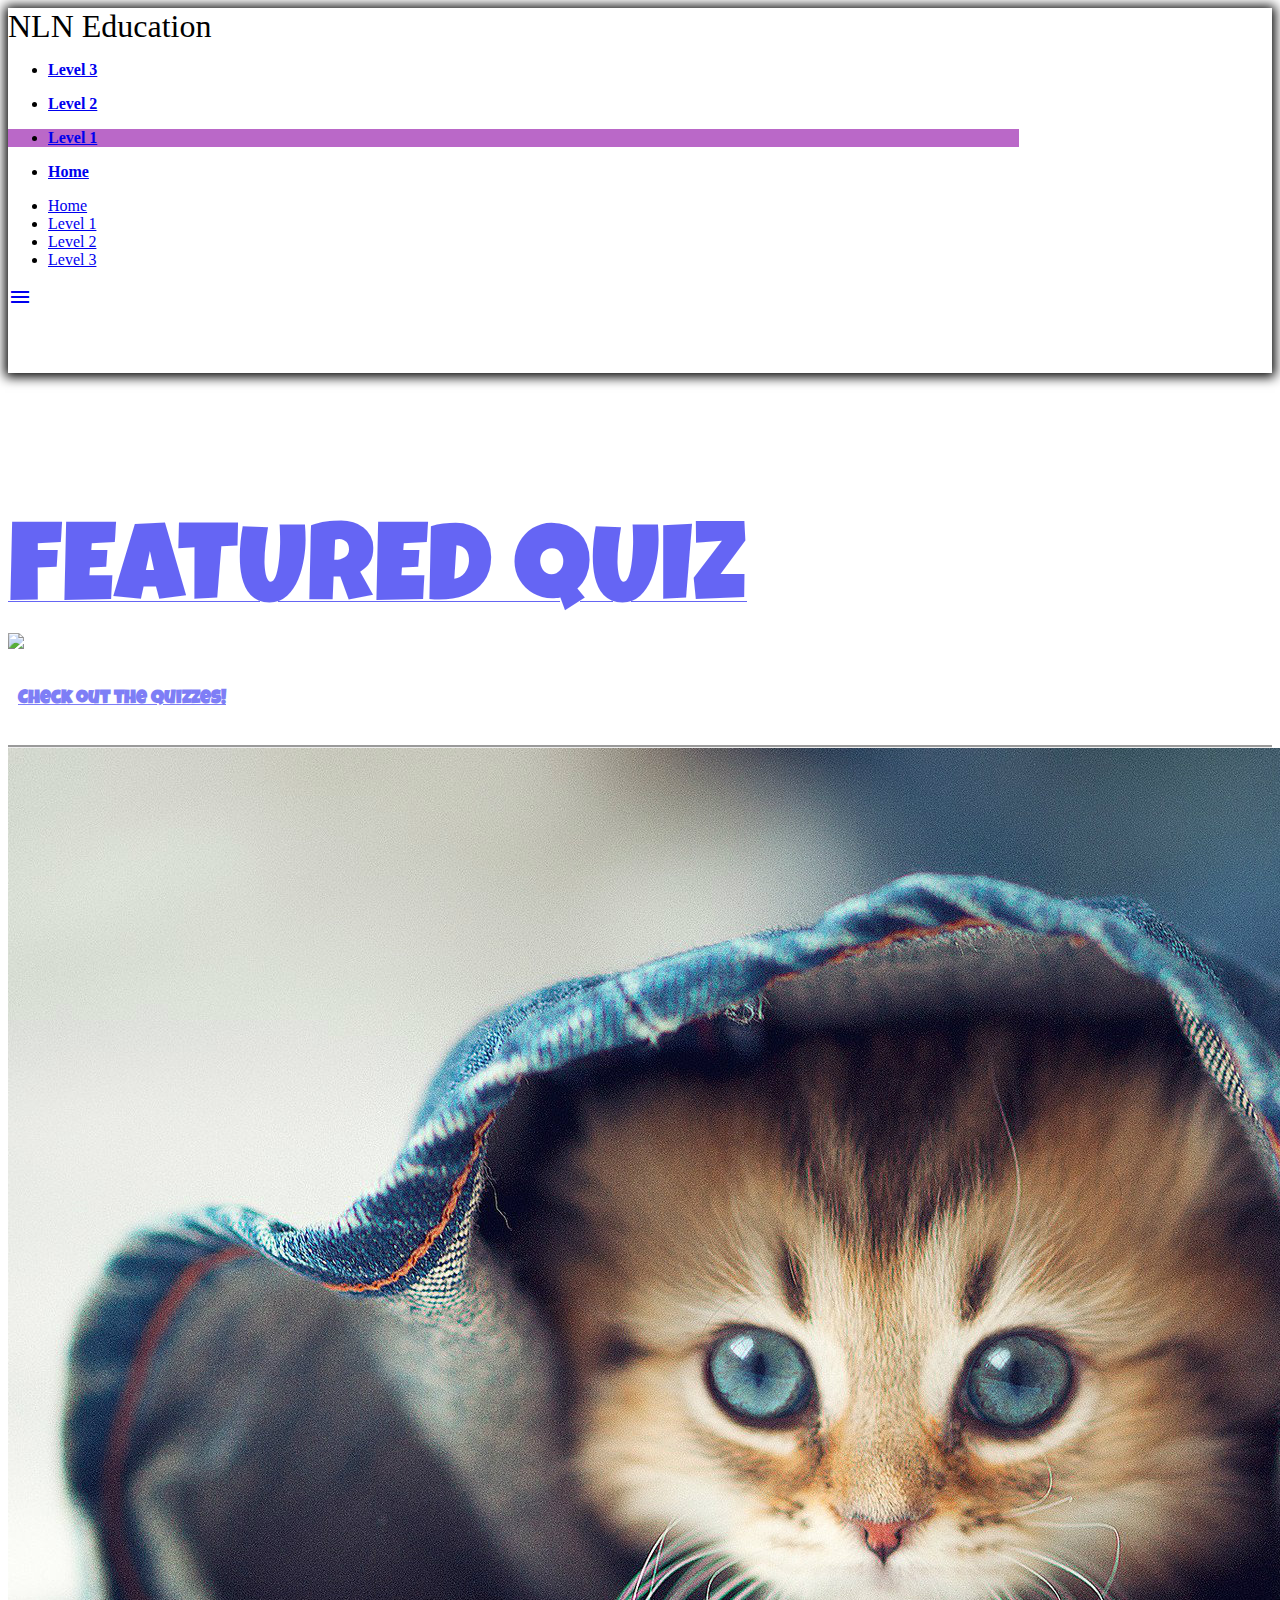
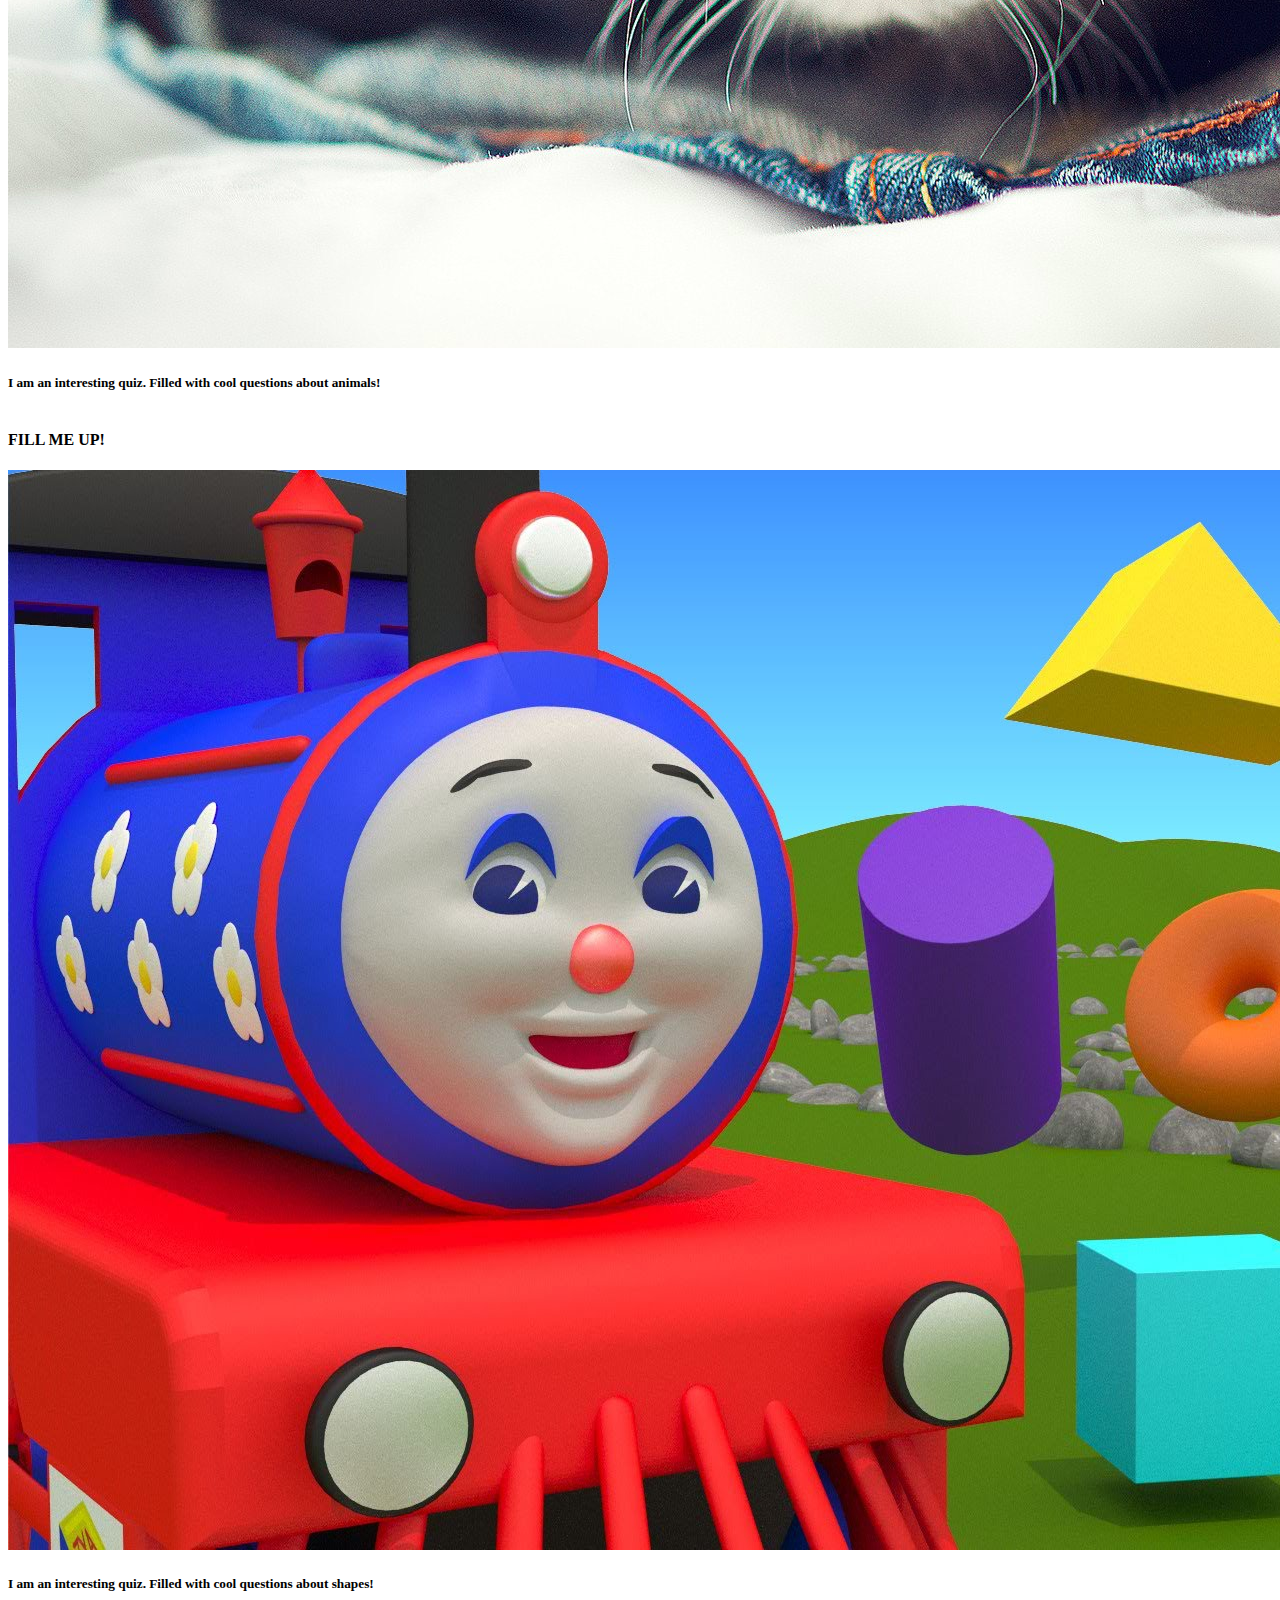
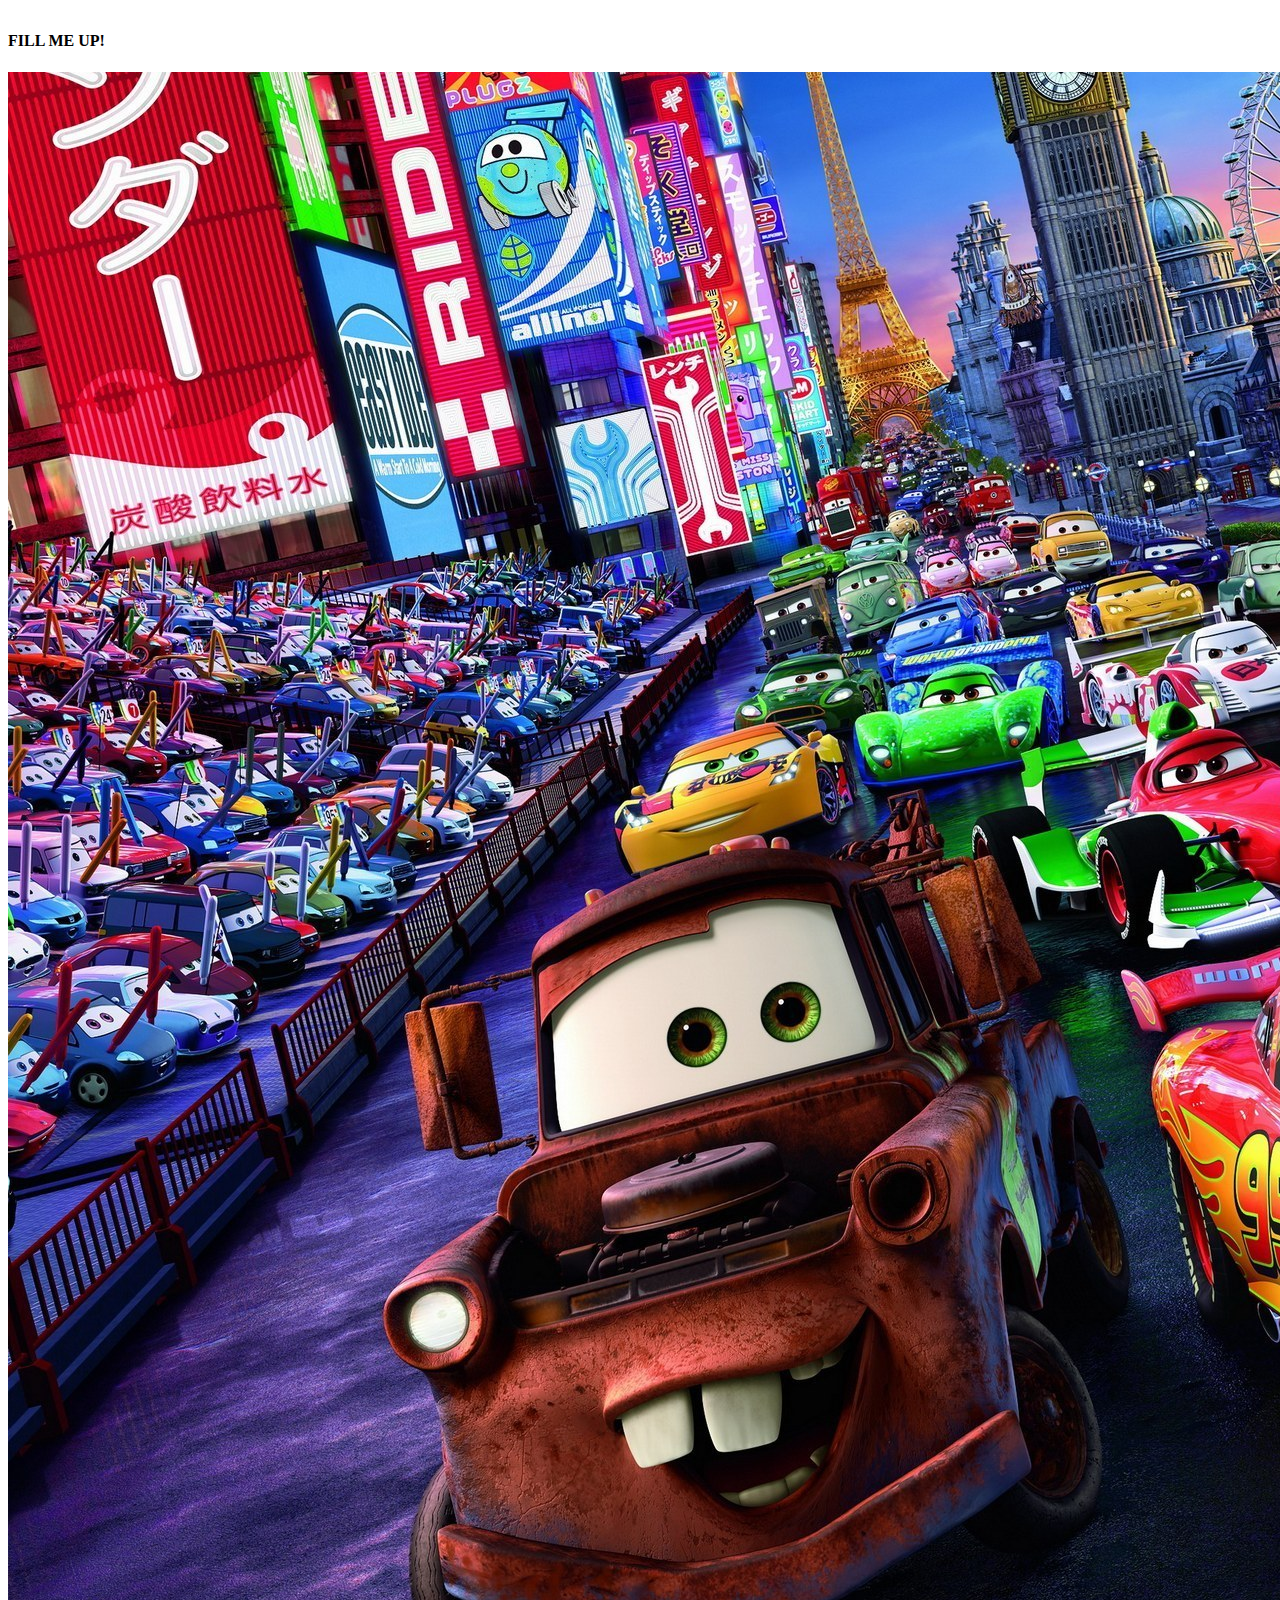
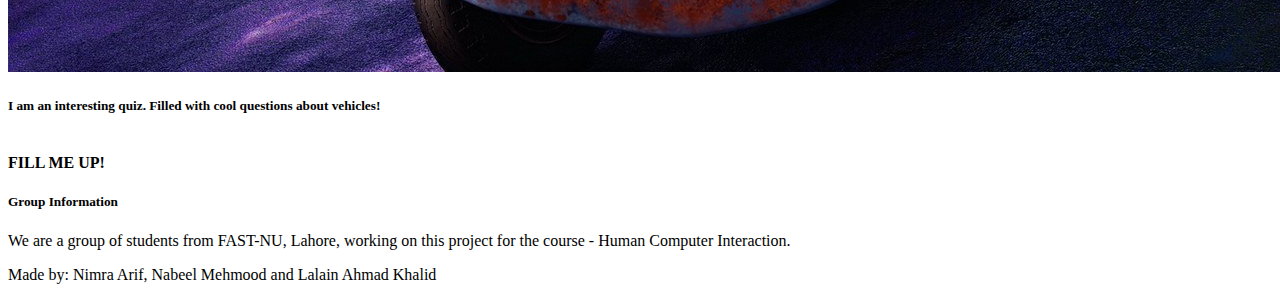
==== commit 636ec86d: "lala6" ====
--- a/level1.html
+++ b/level1.html
@@ -84,9 +84,10 @@
             <br><br><br><br><br><br><br><br>
             <div class="container" style="cursor:pointer">
                 <a href="index.html" >
-                <div class="white hoverable" style="min-height:50px">
-                    <body2 class="header center black-text text-lighten-2">FEATURED QUIZ</body2>
-                    </div></a>
+                    <div class="white hoverable" style="min-height:50px">
+                        <body2 class="header center black-text text-lighten-2">FEATURED QUIZ</body2>
+                    </div>
+                </a>
              </div>
         </div>                                                                                                    
       <div class="parallax"><img src="images//mario.jpg"></div>
@@ -99,7 +100,9 @@
     <div style="margin: 10px">
       <div class="card cyan lighten-2" style="opacity: 0.5">
         <div class="card-content white-text" style="cursor: pointer">
-            <h3 class="header center white-text text-lighten-2" style="font-family:'Luckiest Guy'">Check out the quizzes!</h3> 
+            <a href="index.html" >
+                <h3 class="header center white-text text-lighten-2" style="font-family:'Luckiest Guy'">Check out the quizzes!</h3> 
+            </a>
         </div>
       </div>
     </div>
@@ -112,7 +115,9 @@
     <div class="col s12 m7">
         <div class="card horizontal hoverable" style="cursor: pointer">
             <div class="card-image" style="max-width: 400px">
-              <a href="index.html" ><img class = "imagecontainer" src="images/cat2.jpg"> </a>
+                <a href="index.html" >
+                  <img class = "imagecontainer" src="images/cat2.jpg"> 
+                </a>
             </div>
             <div class="card-stacked">
                 <div class="card-content">
@@ -129,7 +134,9 @@
     <div class="col s12 m7">
         <div class="card horizontal hoverable" style="cursor: pointer">
             <div class="card-image" style="max-width: 400px">
-                <img class = "imagecontainer" src="images/shape2.jpg">
+                <a href="index.html" >
+                    <img class = "imagecontainer" src="images/shape2.jpg">
+                </a>
             </div>
             <div class="card-stacked">
                 <div class="card-content">
@@ -148,7 +155,9 @@
     <div class="col s12 m7">
         <div class="card horizontal hoverable" style="cursor: pointer">
             <div class="card-image" style="max-width: 400px">
-                <img class = "imagecontainer" src="images/cars2.jpg">
+                <a href="index.html" >
+                    <img class = "imagecontainer" src="images/cars2.jpg">
+                </a>
             </div>
             <div class="card-stacked">
                 <div class="card-content">
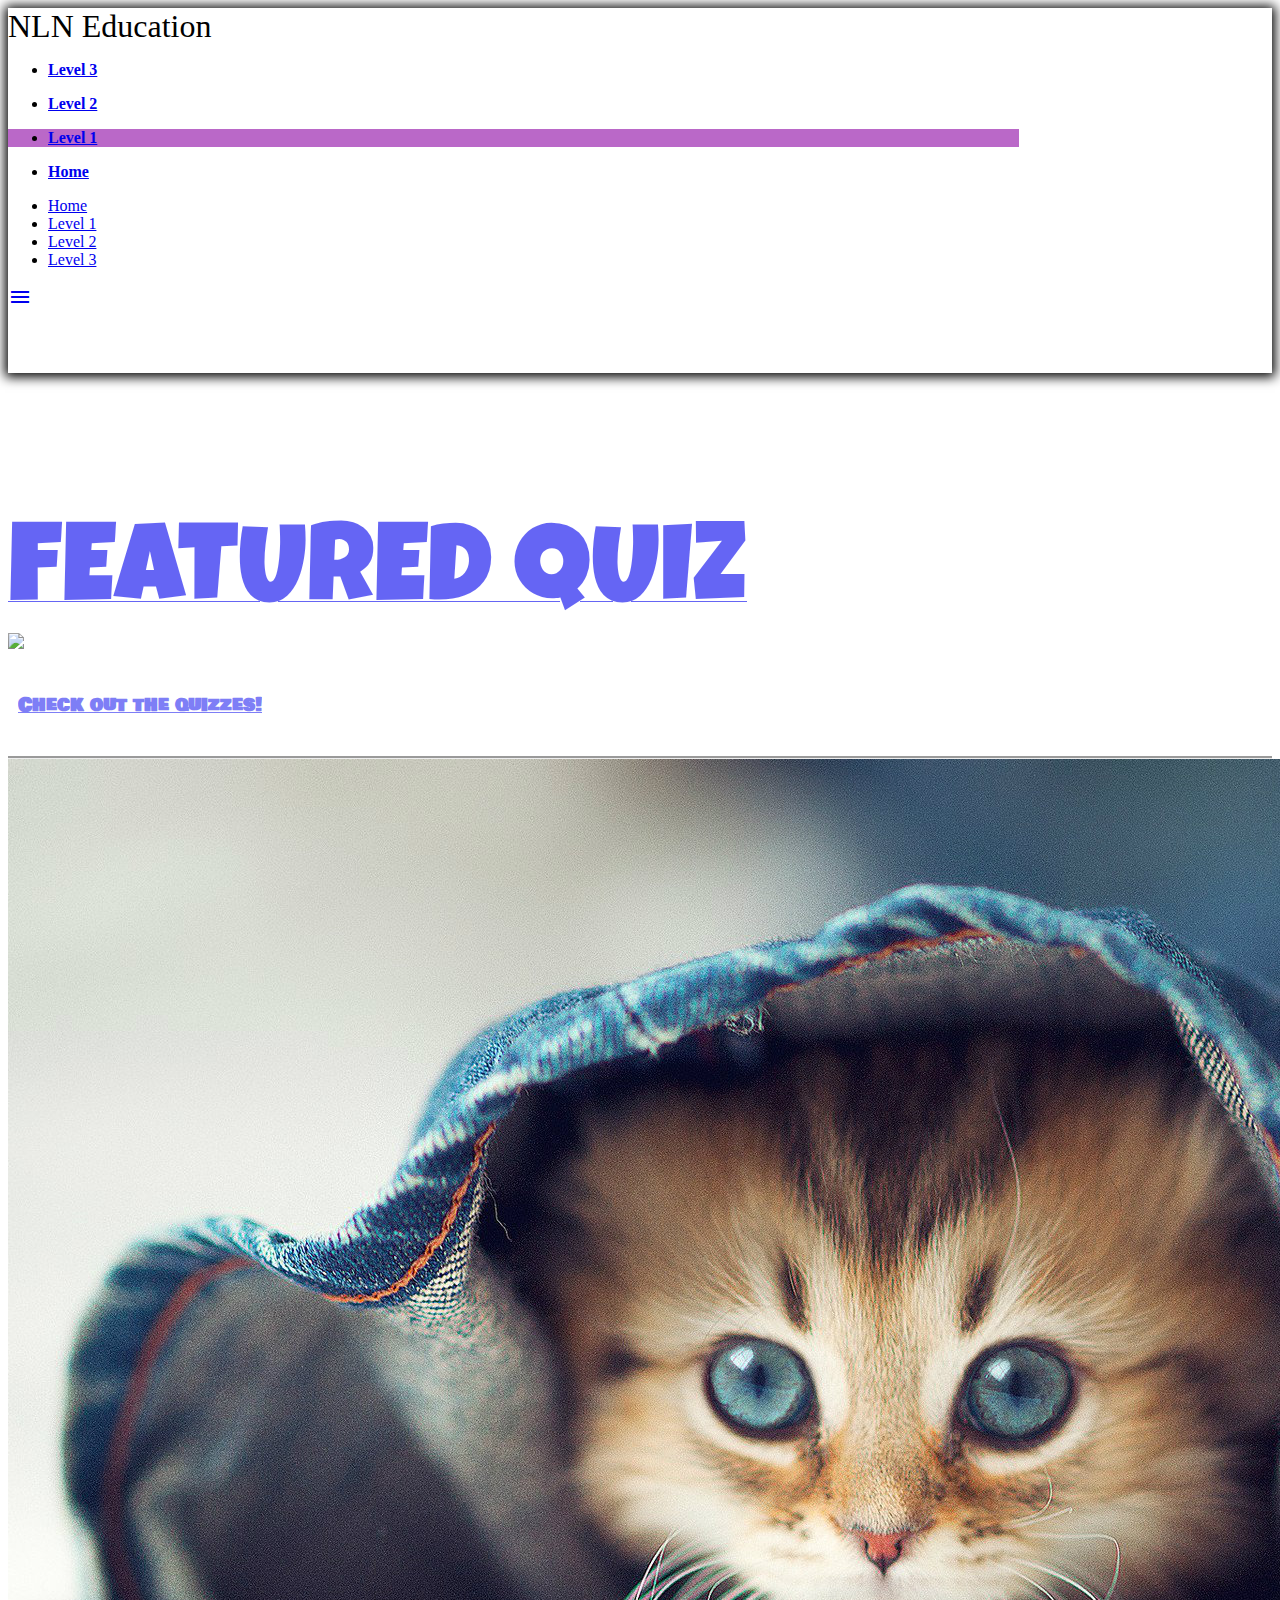
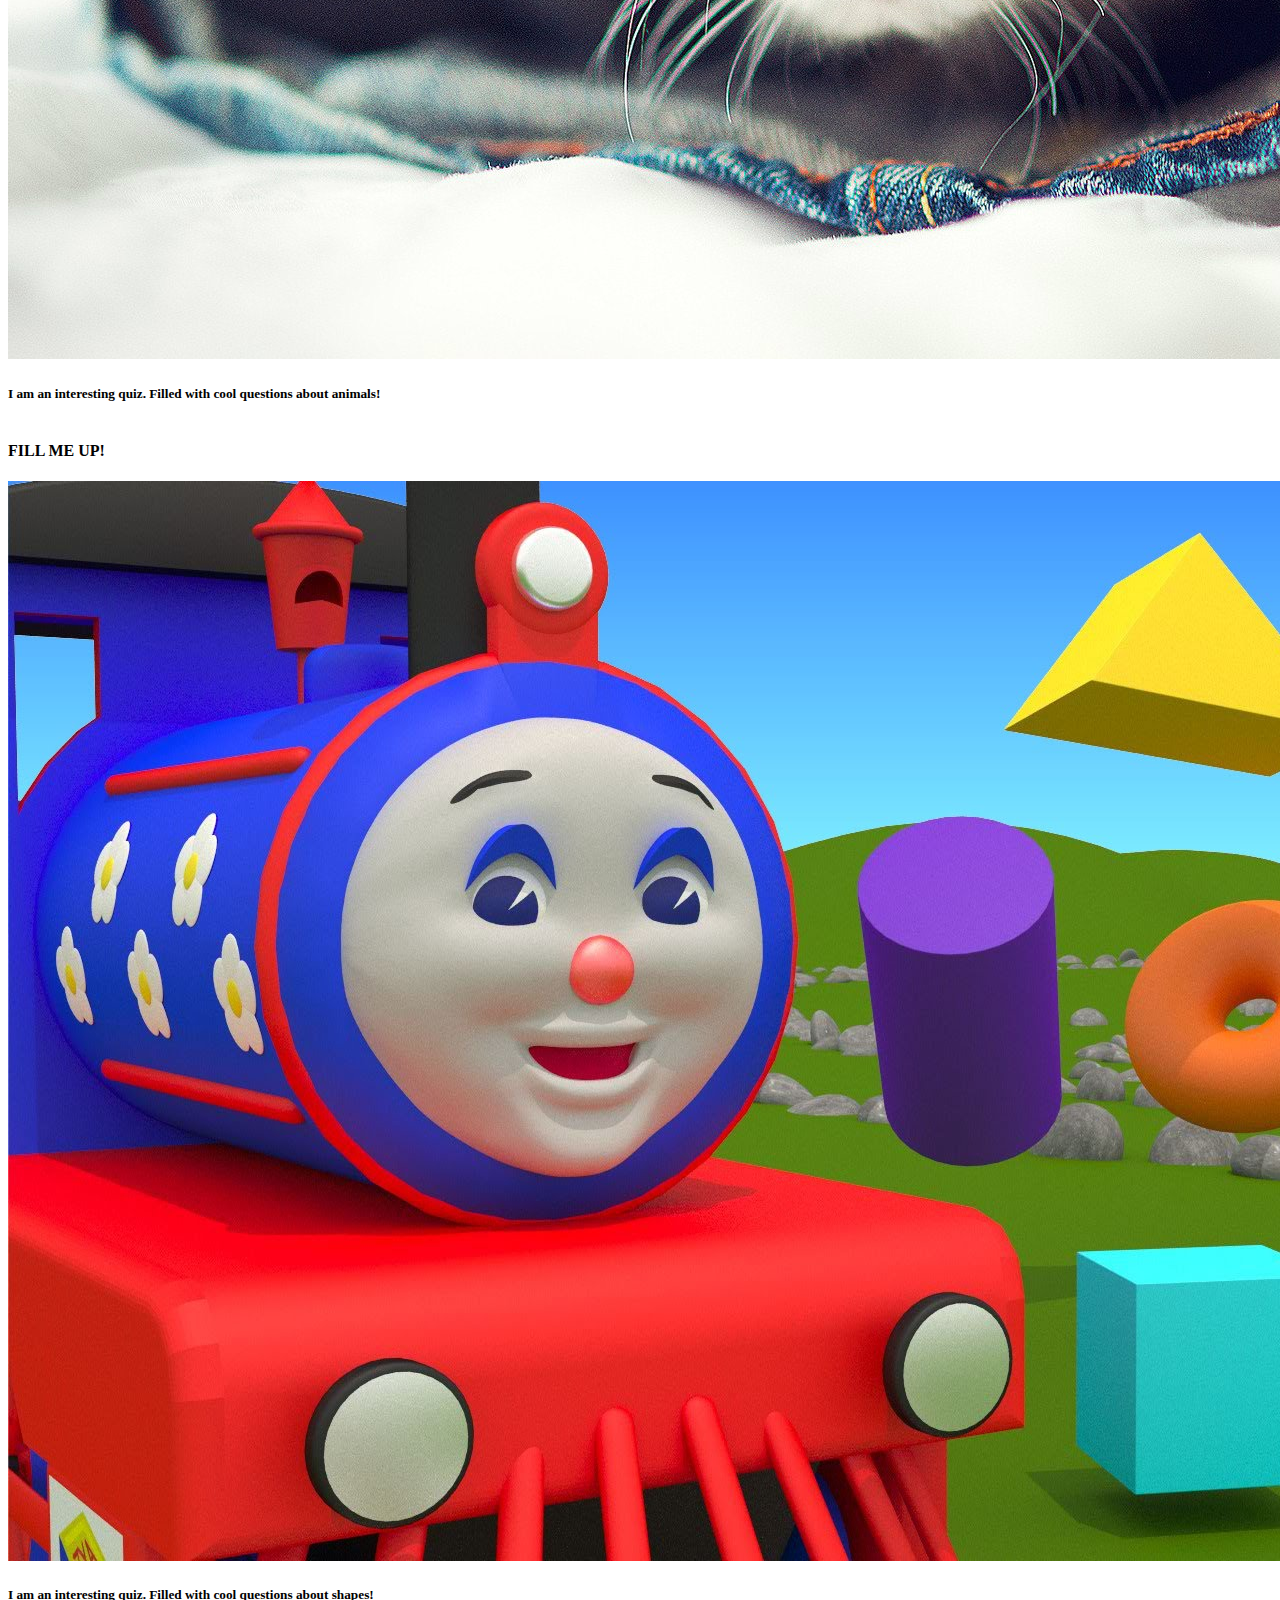
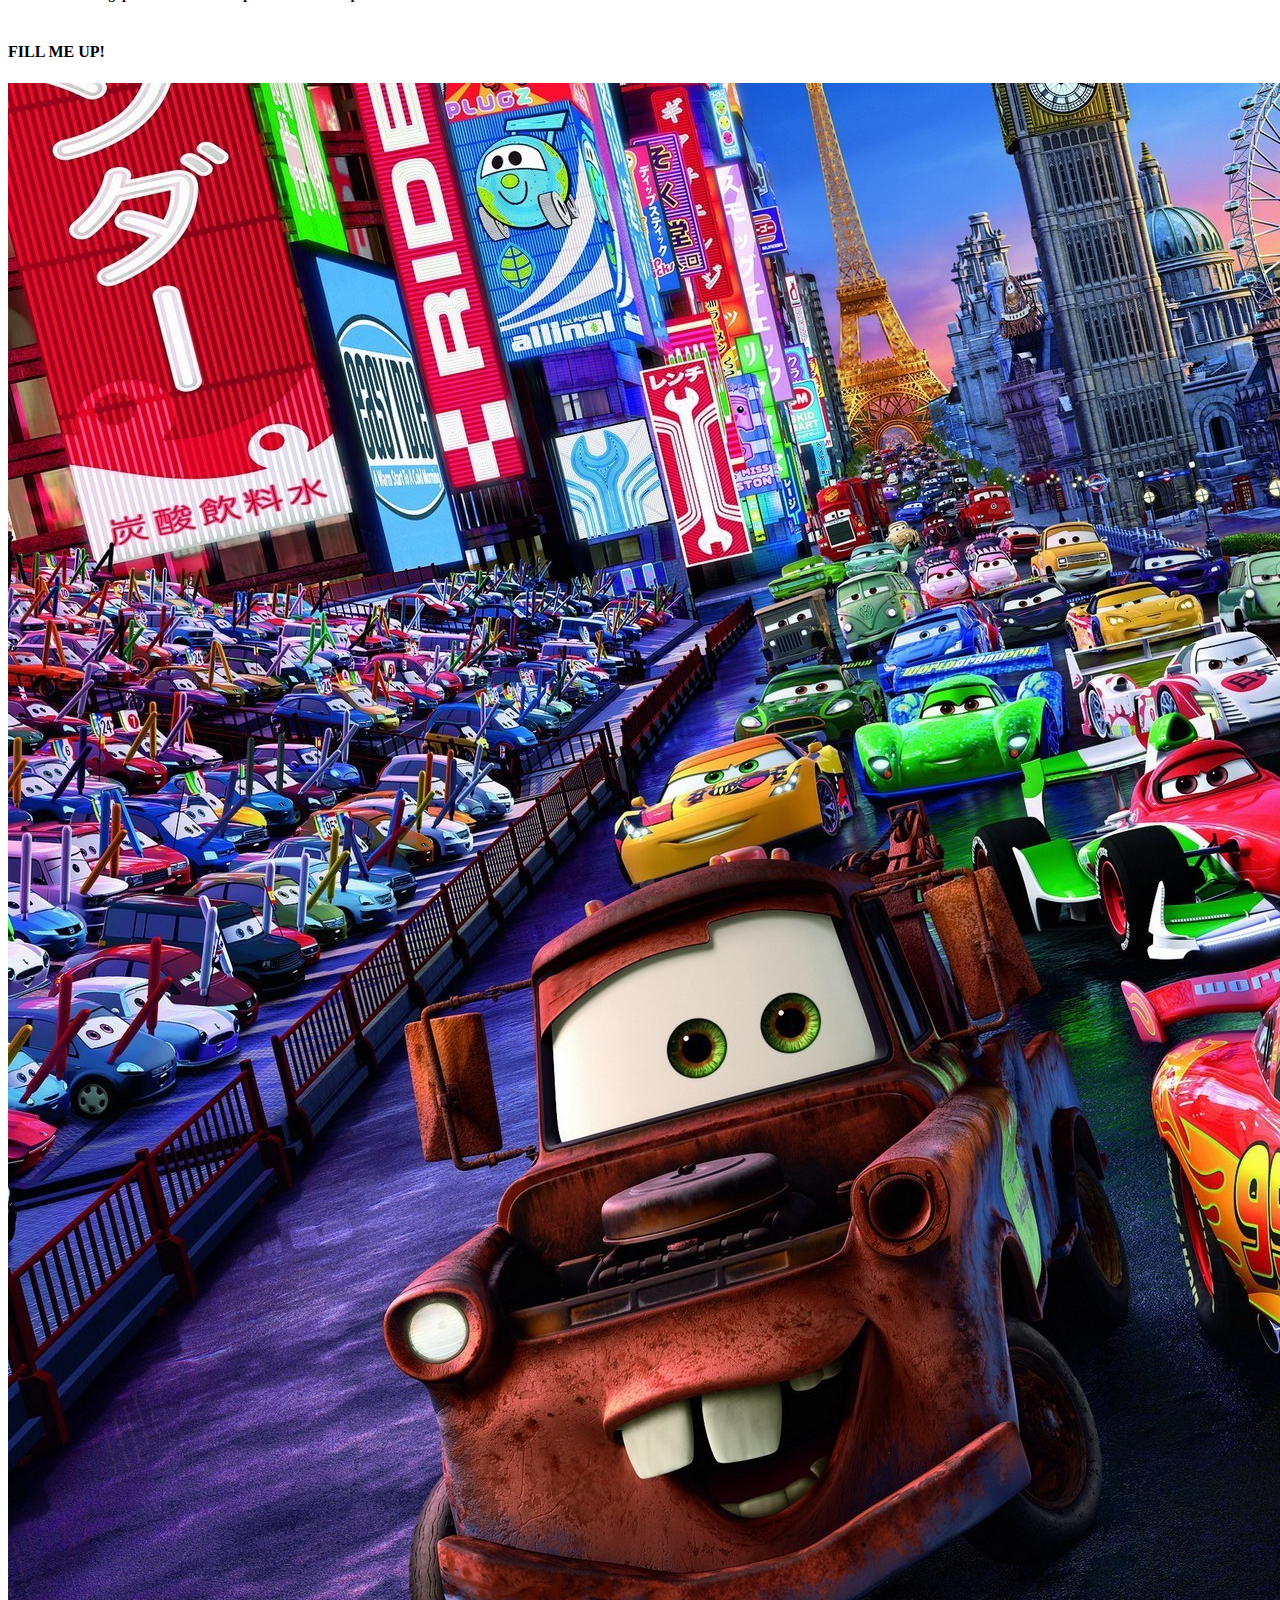
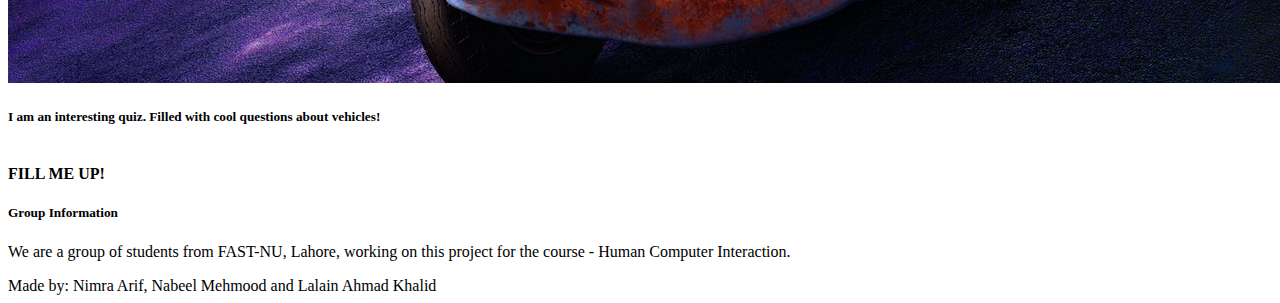
==== commit ab2ffd91: "lala7" ====
--- a/level1.html
+++ b/level1.html
@@ -101,7 +101,7 @@
       <div class="card cyan lighten-2" style="opacity: 0.5">
         <div class="card-content white-text" style="cursor: pointer">
             <a href="index.html" >
-                <h3 class="header center white-text text-lighten-2" style="font-family:'Luckiest Guy'">Check out the quizzes!</h3> 
+                <h3 class="header center white-text text-lighten-2" style="font-family:'Bowlby One SC'">Check out the quizzes!</h3> 
             </a>
         </div>
       </div>
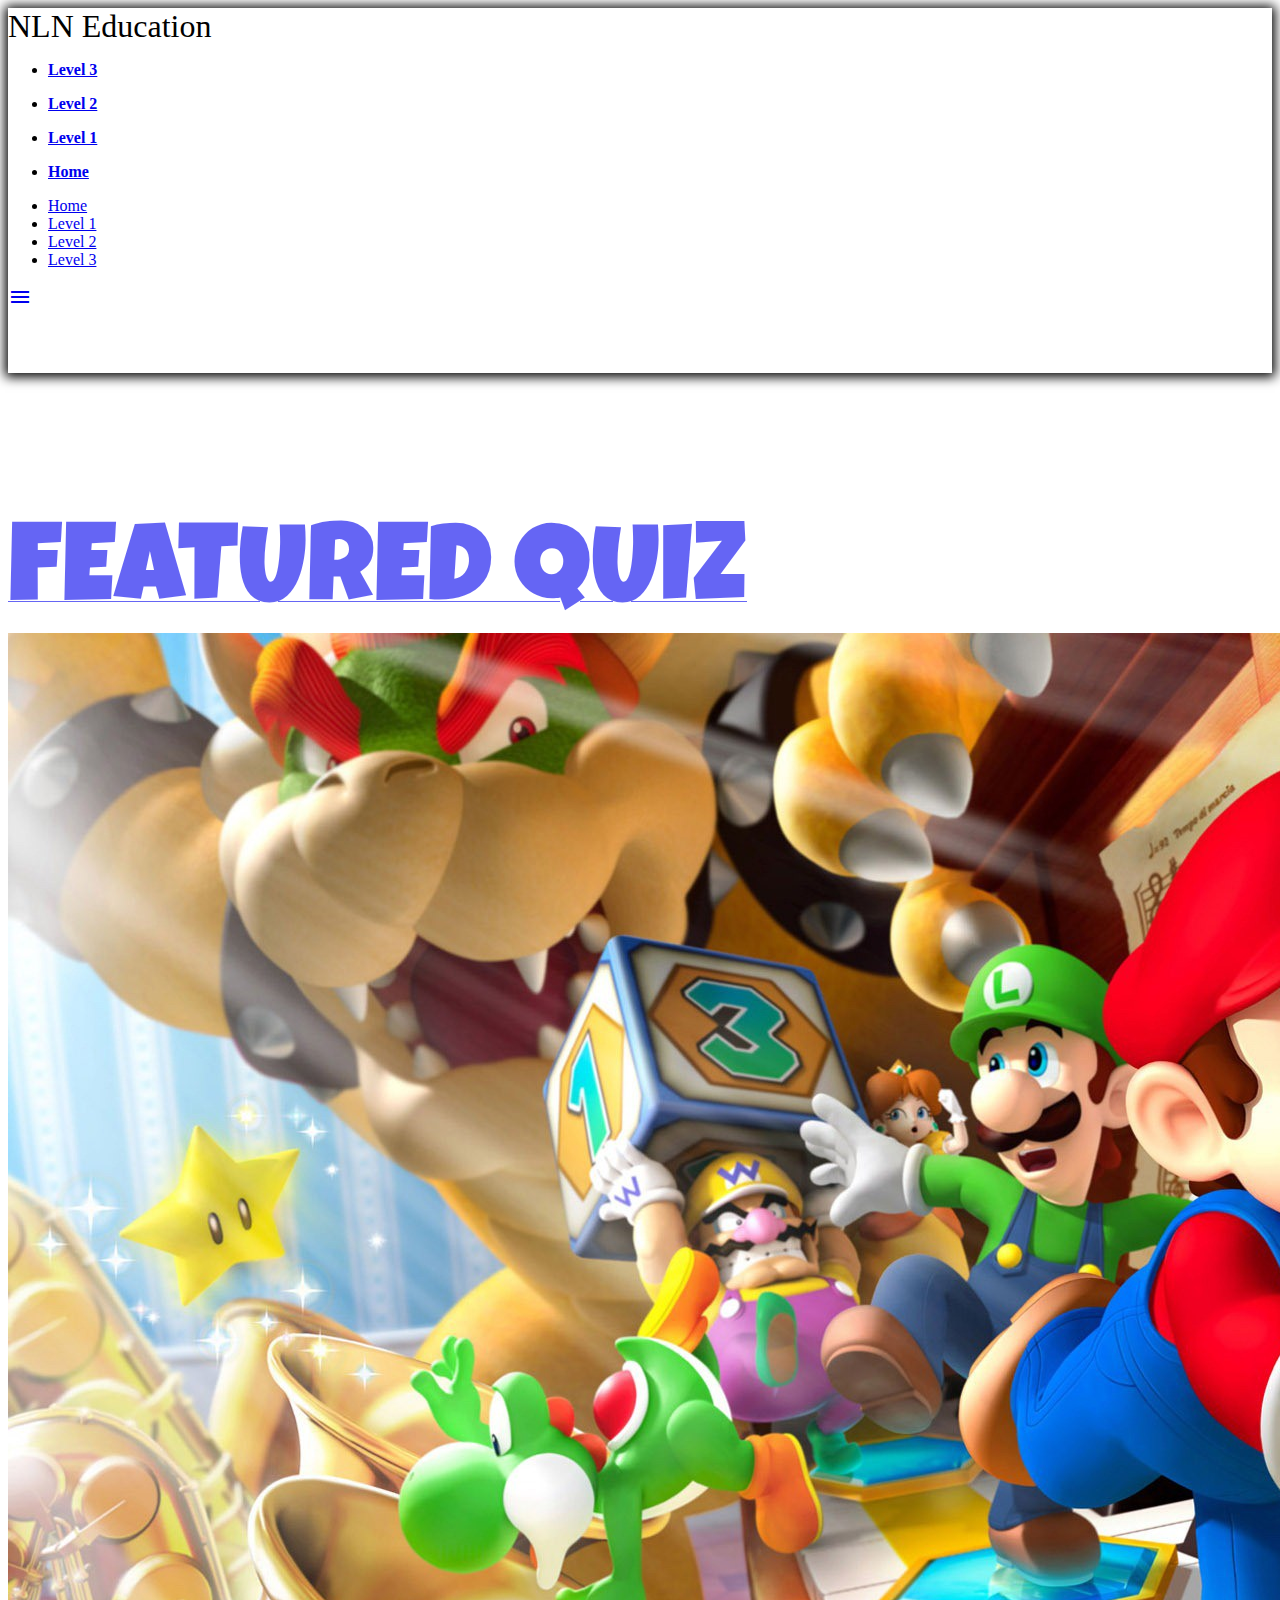
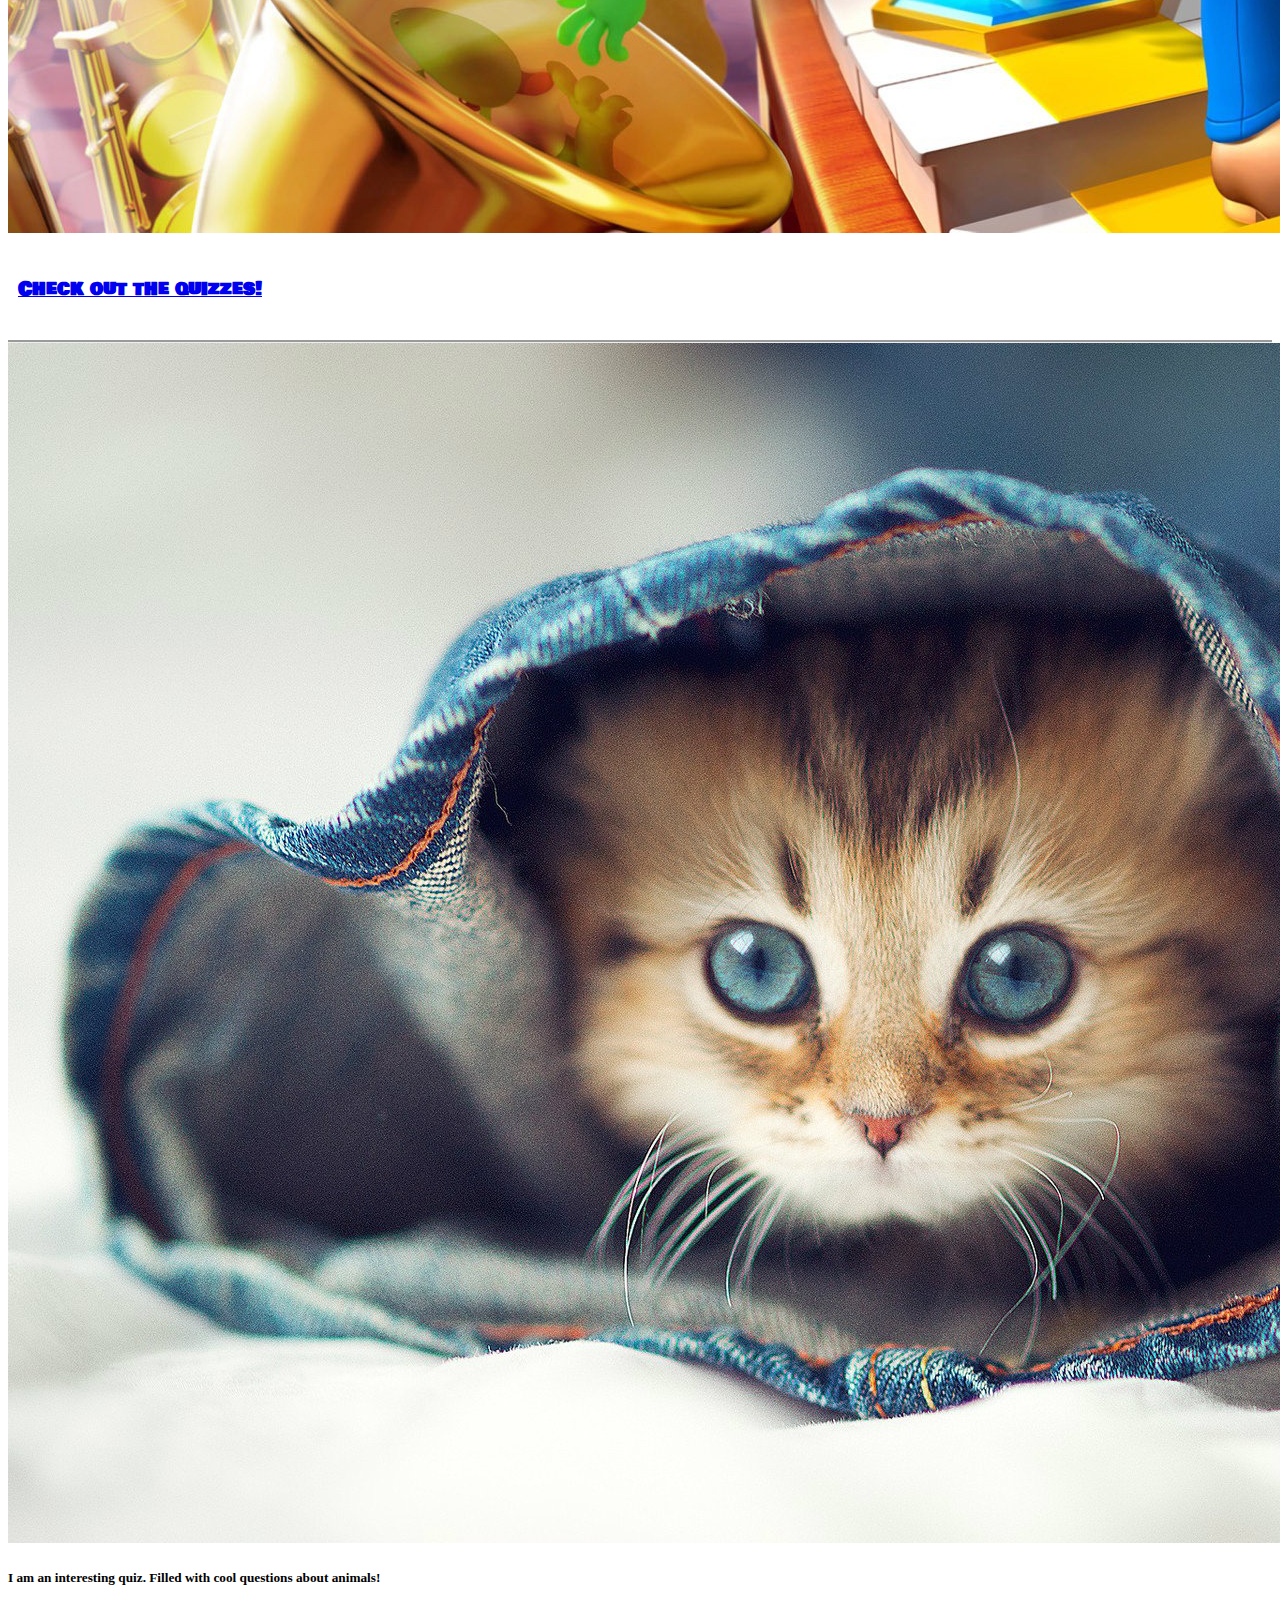
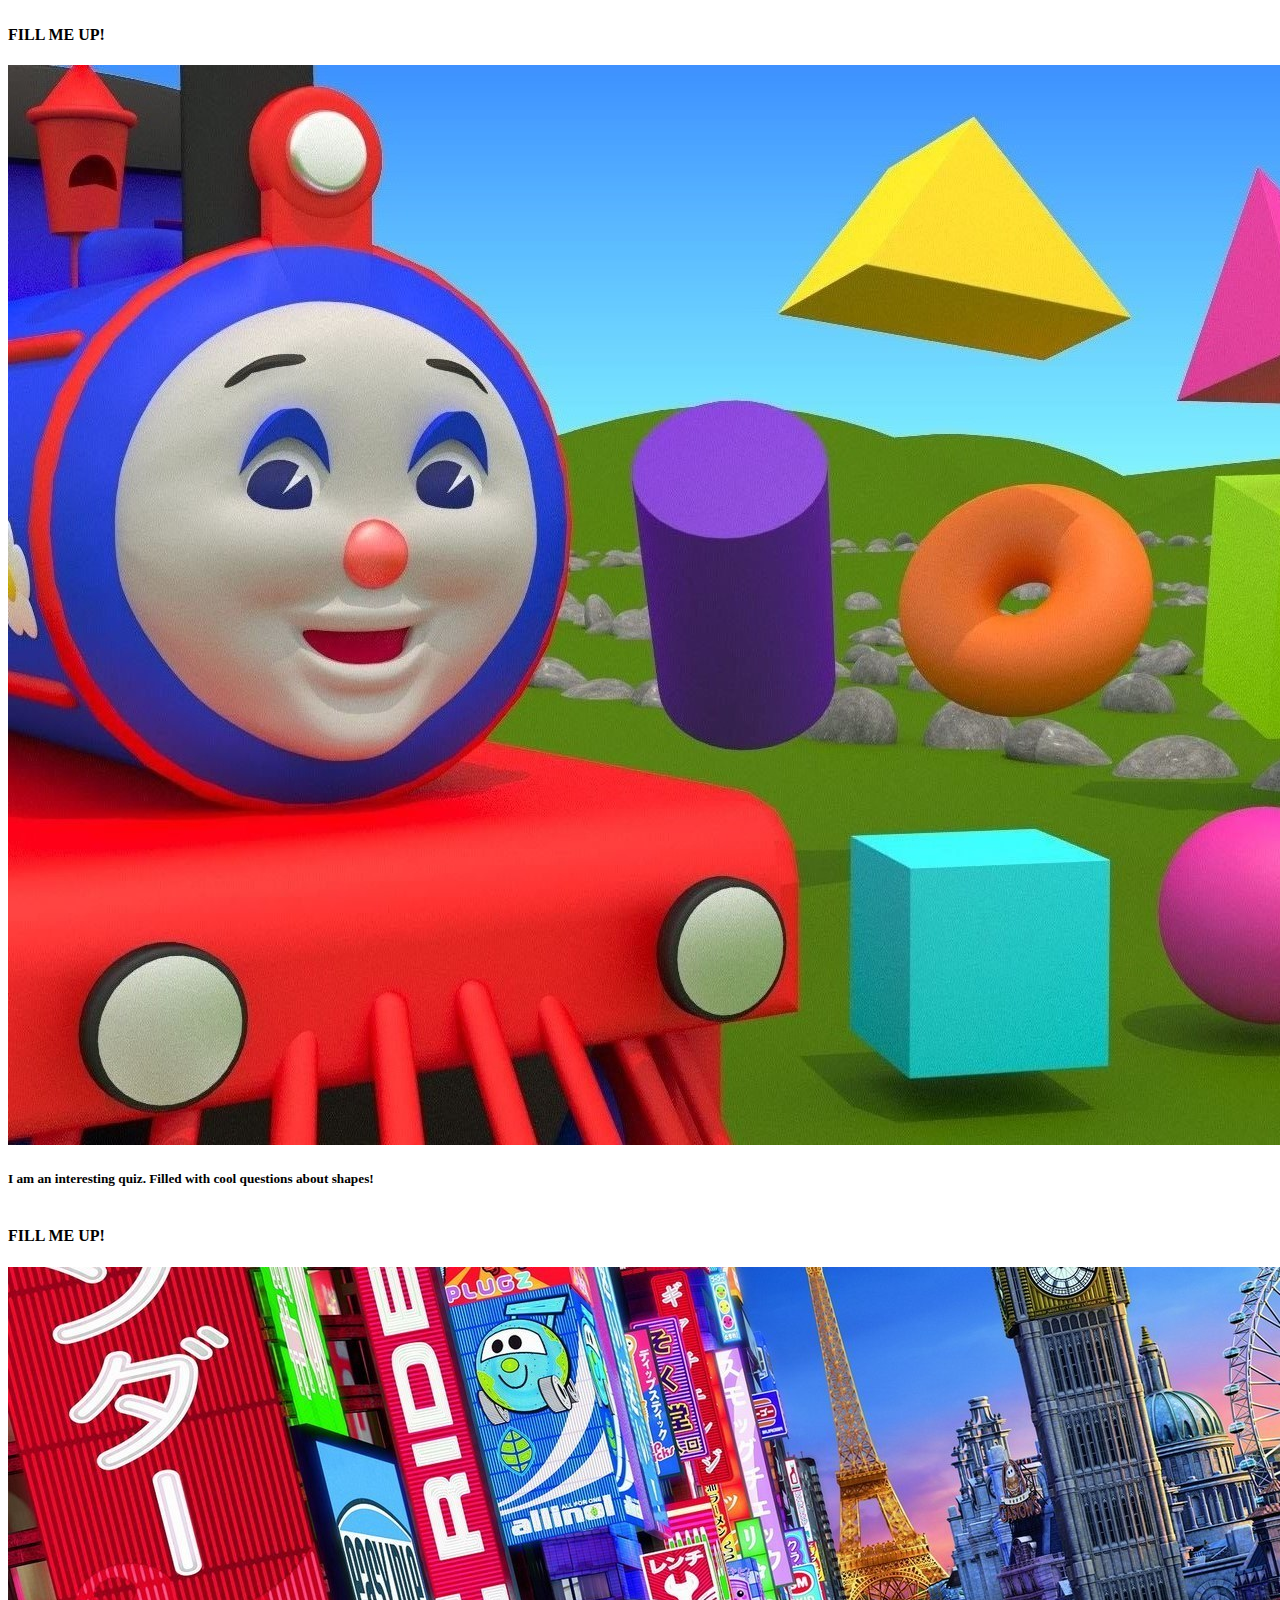
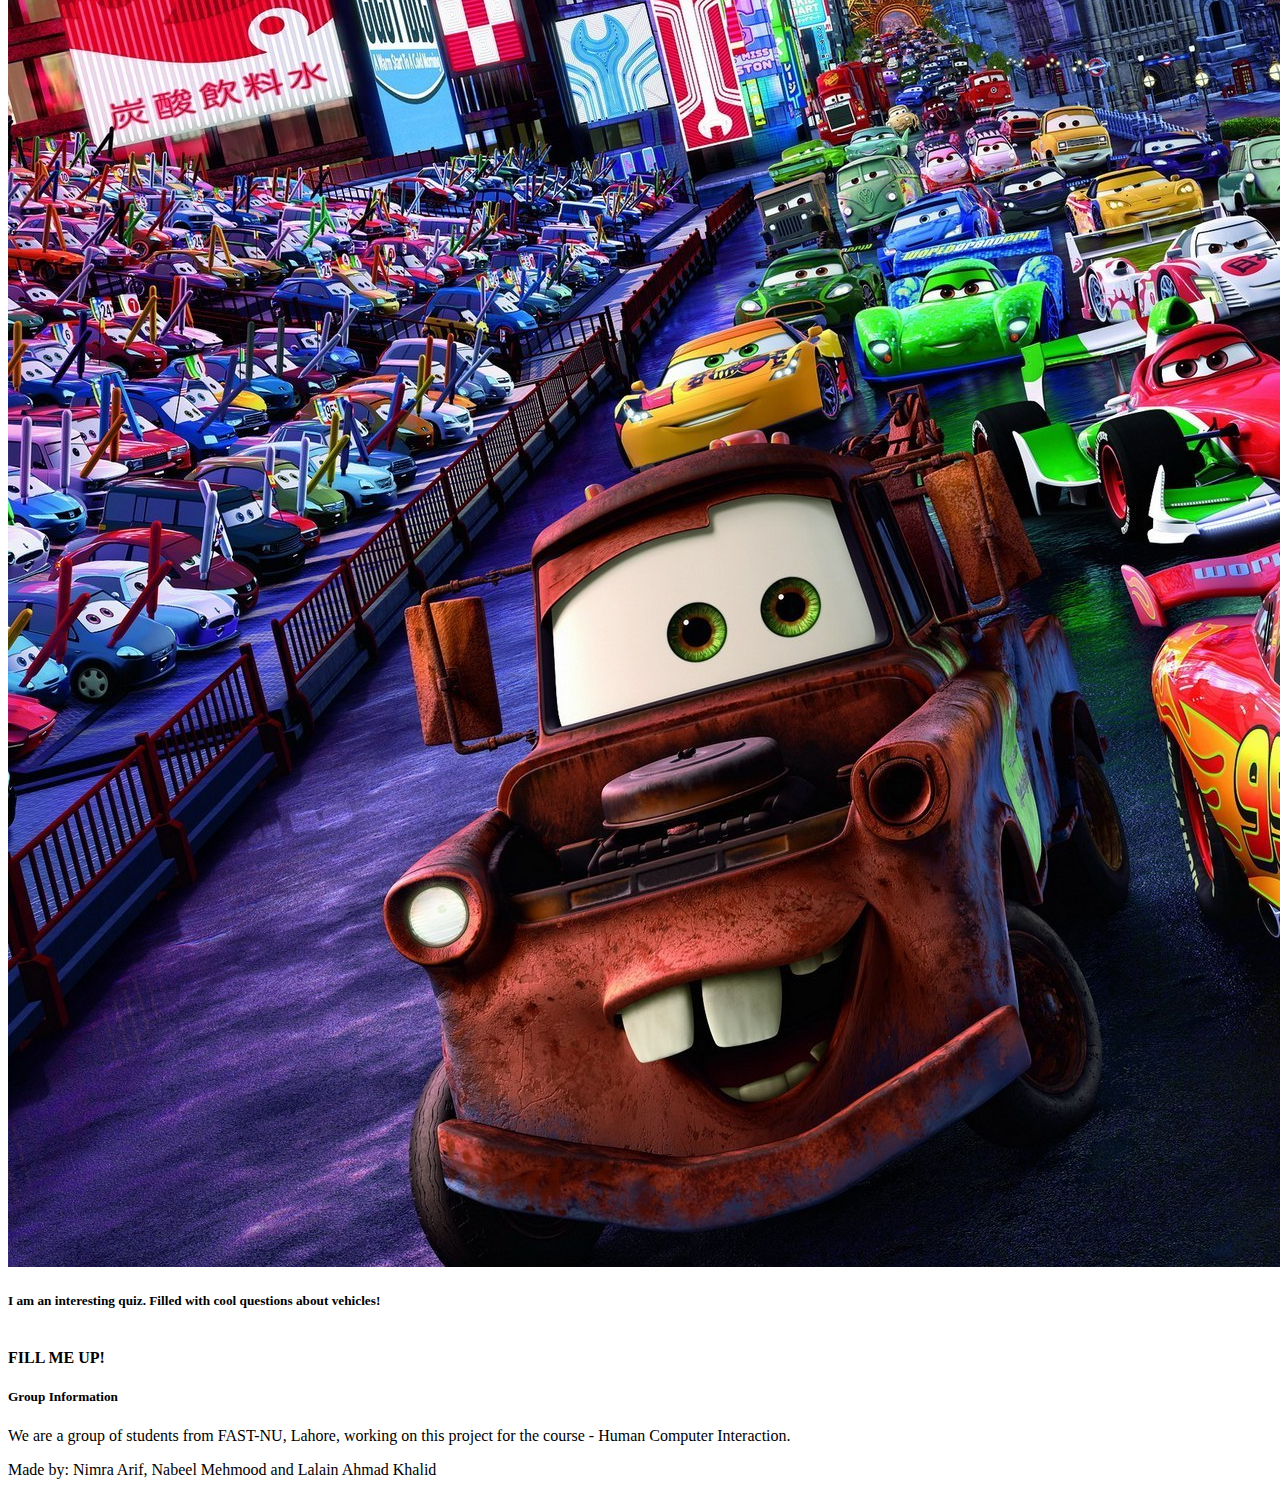
==== commit 31523bdd: "Merge pull request #2 from nabeelmehmood/Lalain" ====
--- a/level1.html
+++ b/level1.html
@@ -98,10 +98,10 @@
     
  <div class="row hoverable" style="border-bottom-style:groove">
     <div style="margin: 10px">
-      <div class="card cyan lighten-2" style="opacity: 0.5">
+      <div class="card purple lighten-5" >
         <div class="card-content white-text" style="cursor: pointer">
             <a href="index.html" >
-                <h3 class="header center white-text text-lighten-2" style="font-family:'Bowlby One SC'">Check out the quizzes!</h3> 
+                <h3 class="header center red-text text-darken-10" style="font-family:'Bowlby One SC'">Check out the quizzes!</h3> 
             </a>
         </div>
       </div>
--- a/css/style.css
+++ b/css/style.css
@@ -35,13 +35,39 @@
 	border-radius:50%;
 }
 
-.active{
+.activeheader{
 	background-color: #ba68c8 !important;
 	transition: 0.3s;
 }
 
-.active:hover{
+.activeheader:hover{
 	background-color: #9d53aa !important
+}
+
+.modalbg{
+	display: none; /* Hidden by default */
+    position: fixed; /* Stay in place */
+    z-index: 1; /* Sit on top */
+    left: 0;
+    top: 0;
+    padding:20px 10%;
+    width: 100%; /* Full width */
+    height: 100%; /* Full height */
+    overflow: auto; /* Enable scroll if needed */
+    background-color: rgb(0,0,0); /* Fallback color */
+    background-color: rgba(0,0,0,0.6); /* Black w/ opacity */
+}
+
+.jumbotext{
+	transition:0.2s;
+}
+
+.jumbotext:hover{
+	background-color:rgba(0,0,0,0.5) !important;
+}
+
+.quizbuttons{
+	border-radius:10px !important;
 }
 
 @media only screen and (min-width: 993px){
@@ -49,20 +75,3 @@
 		width:80%;
 	}
 }
-
-.rotate90 {
-     -webkit-transform: rotate(90deg);
-    -moz-transform: rotate(90deg);
-    -o-transform: rotate(90deg);
-    -ms-transform: rotate(90deg);
-    transform: rotate(90deg);
-}
-
-
-.rotate45 {
-    -webkit-transform: rotate(45deg);
-    -moz-transform: rotate(45deg);
-    -o-transform: rotate(45deg);
-    -ms-transform: rotate(45deg);
-    transform: rotate(45deg);
-}
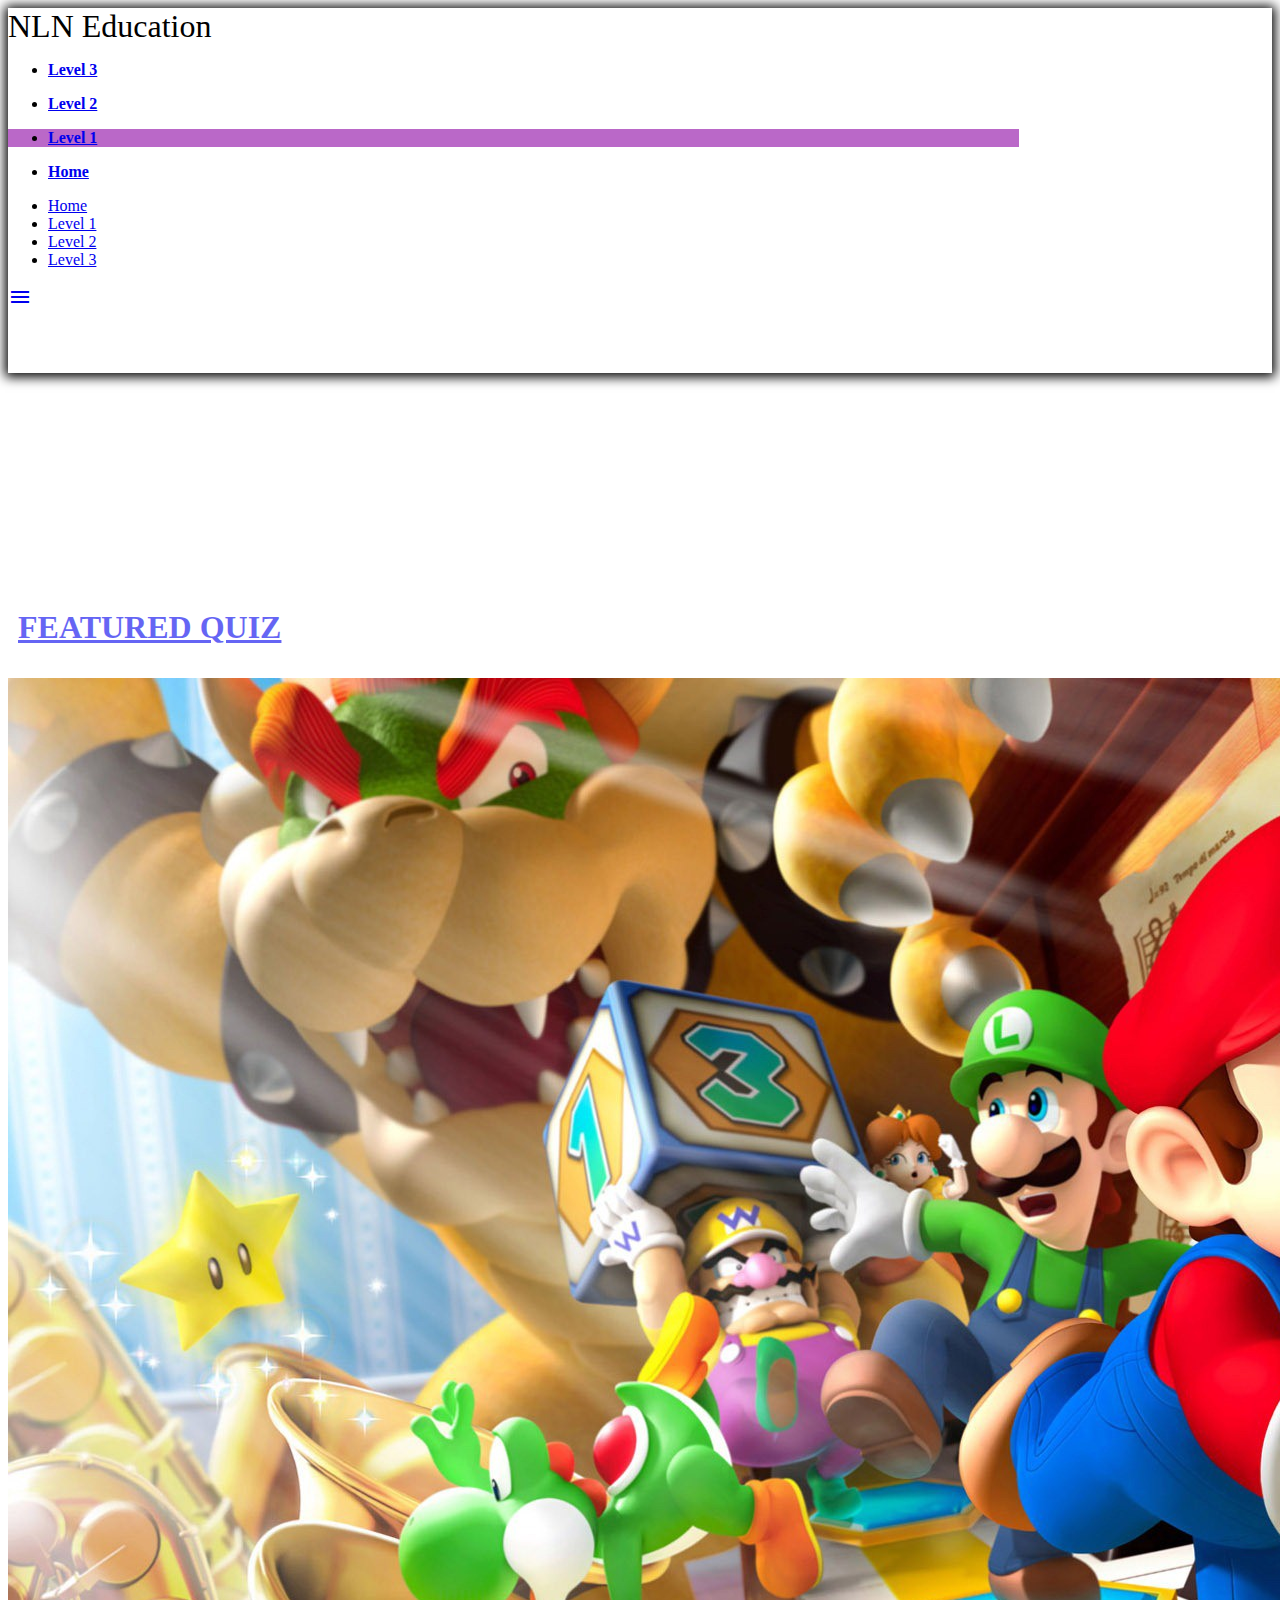
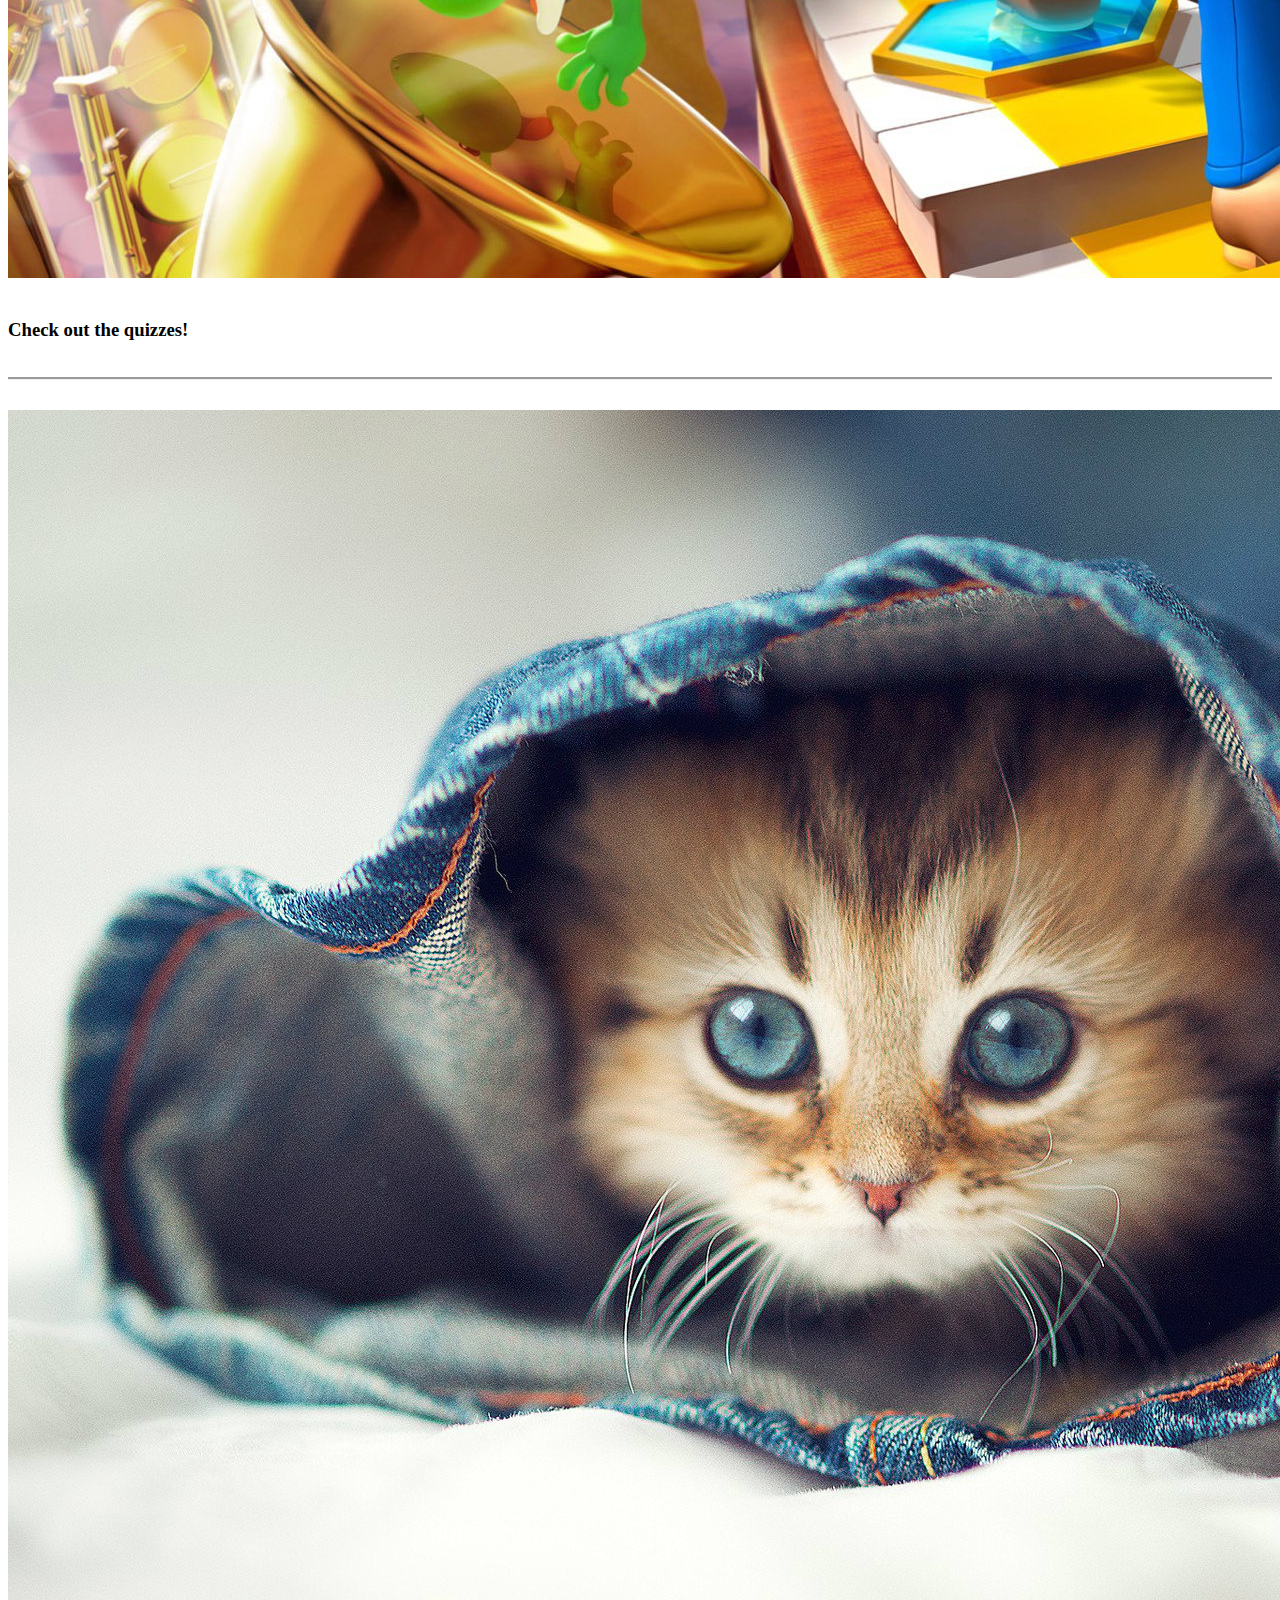
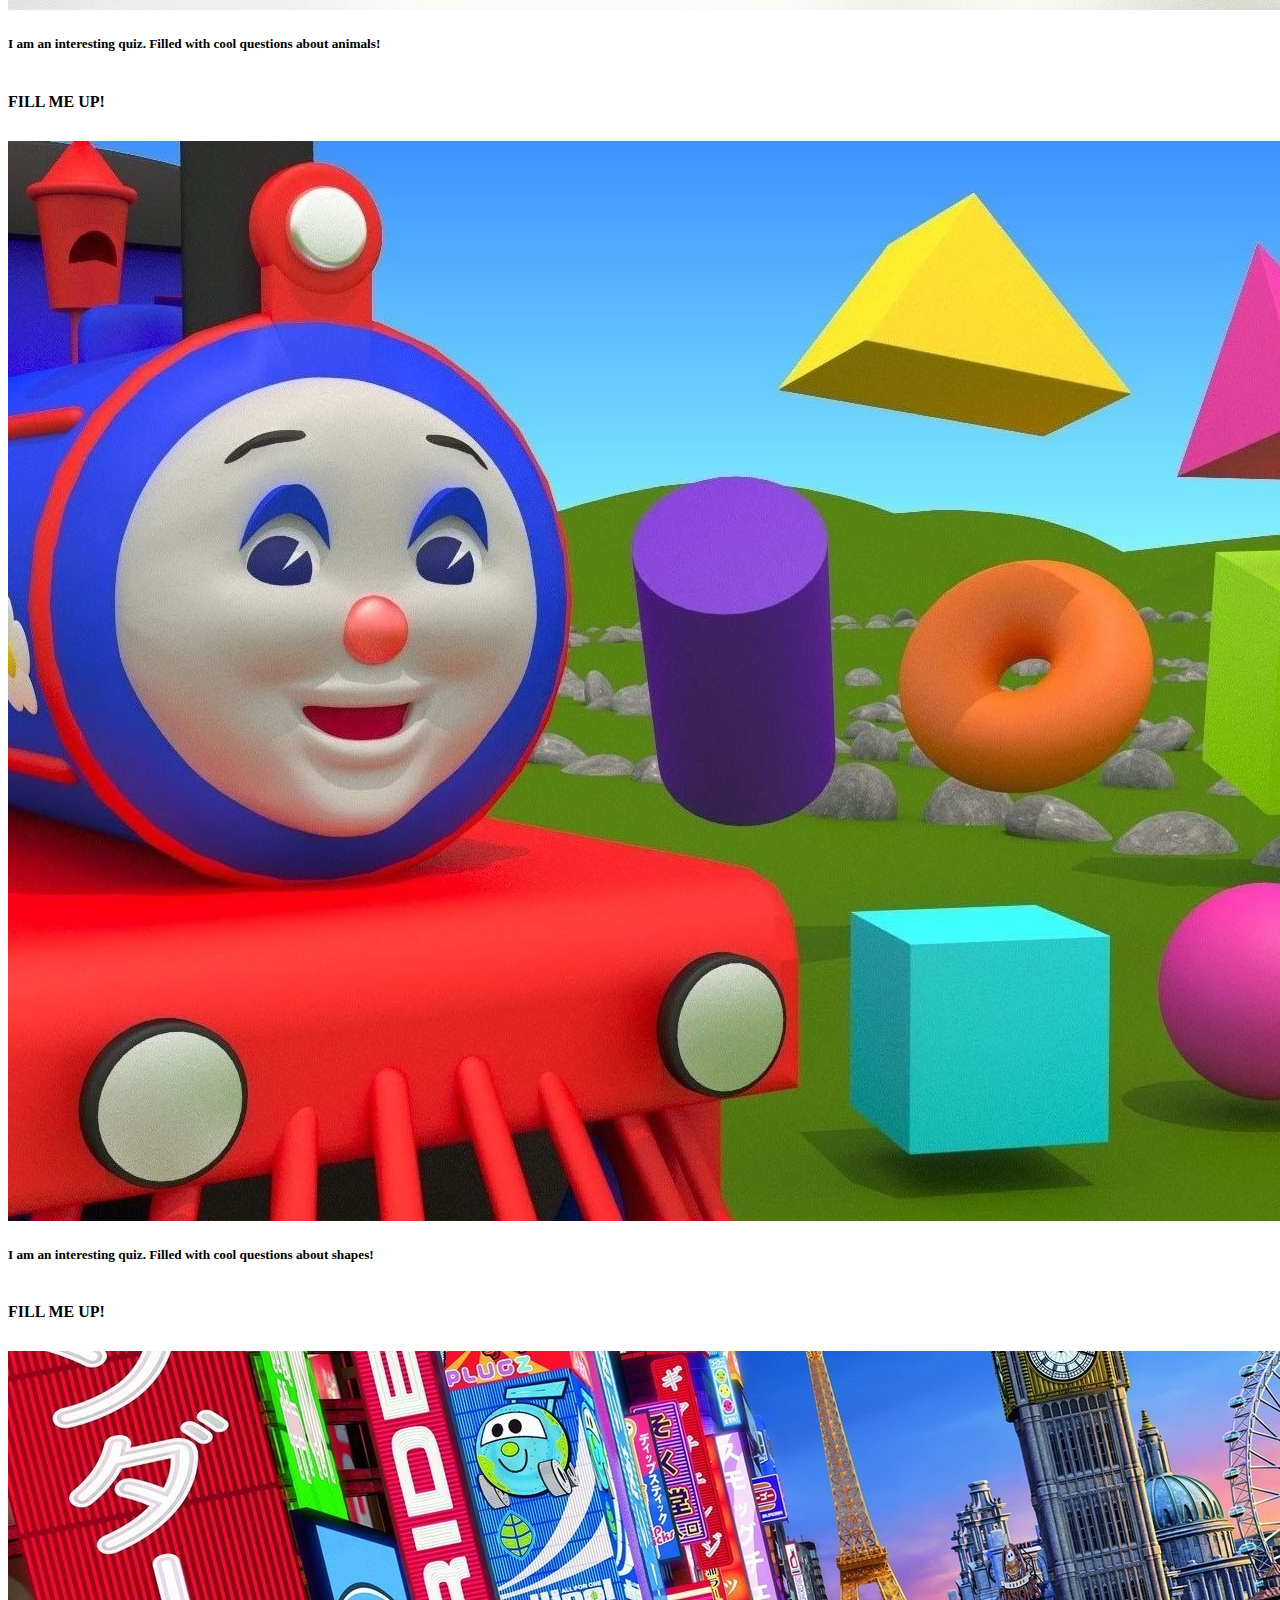
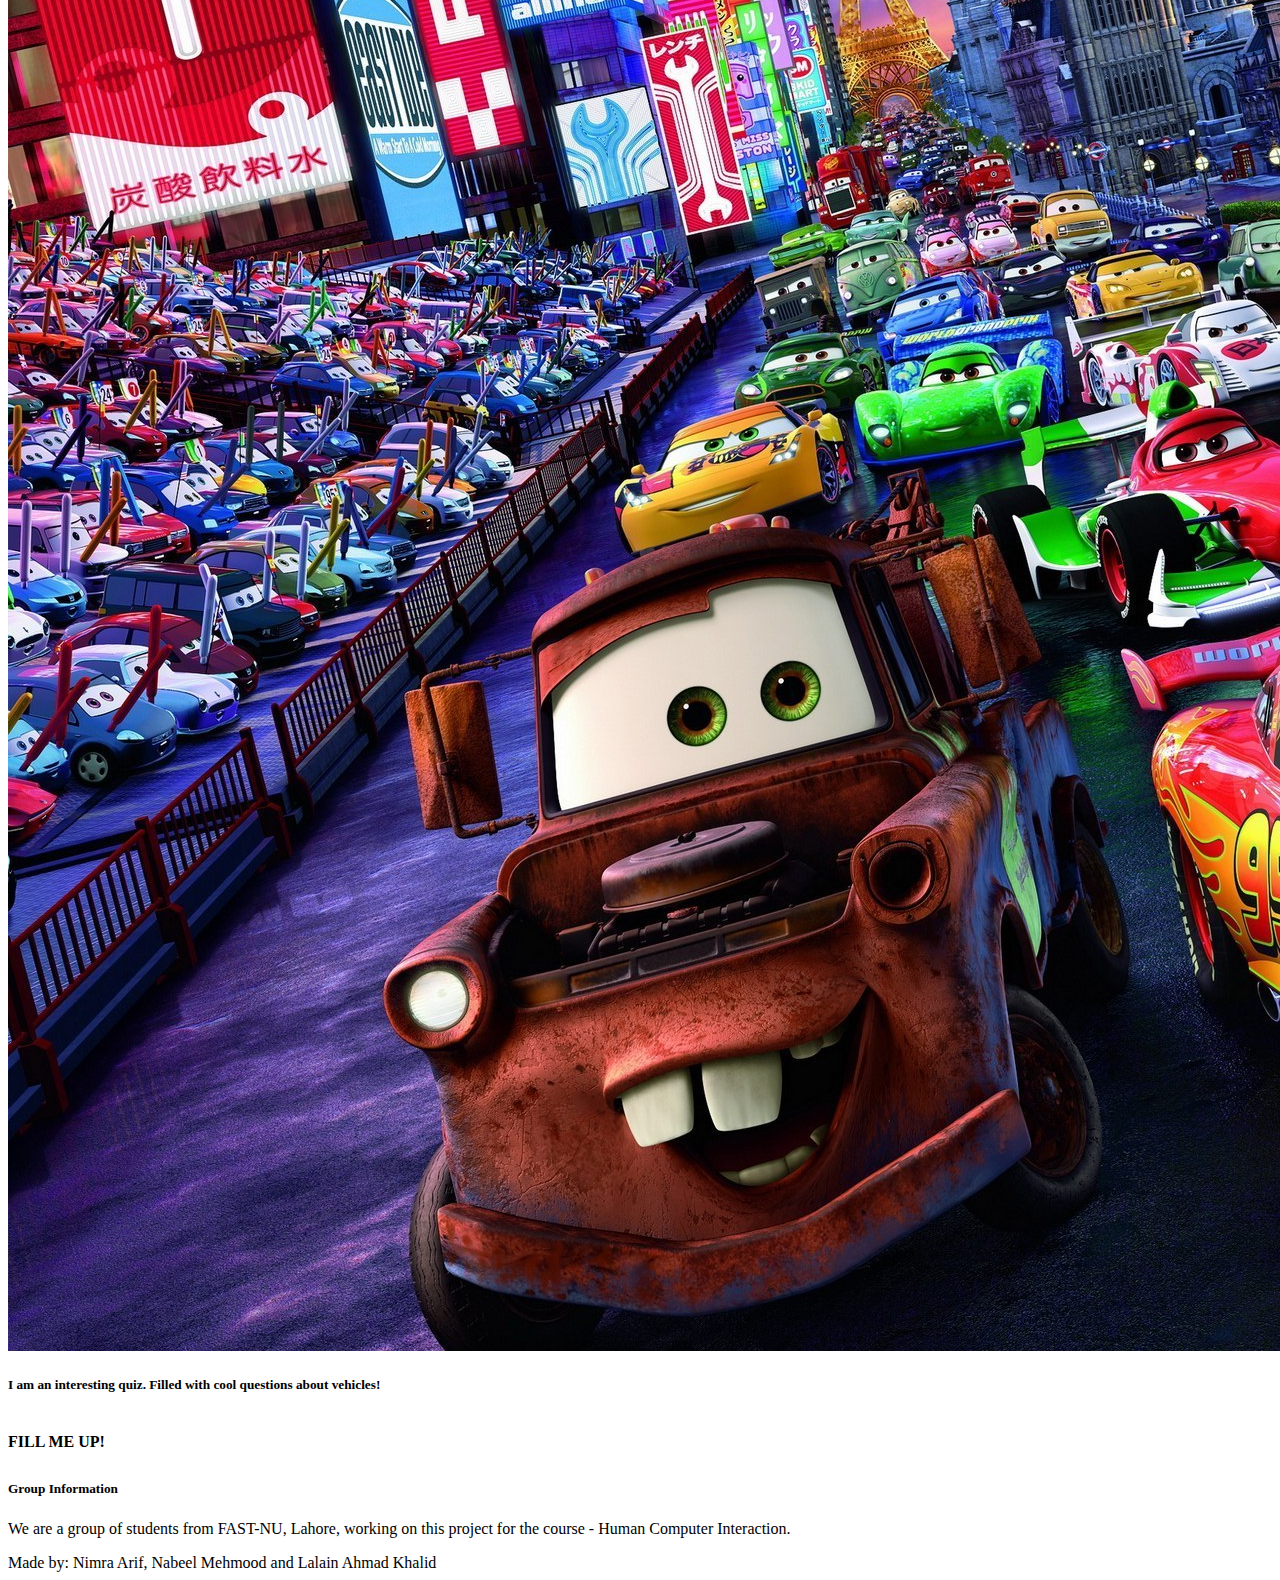
==== commit 0a156387: "levels pages fixes" ====
--- a/level1.html
+++ b/level1.html
@@ -28,7 +28,7 @@
             <ul class="right hide-on-med-and-down non-active">
                 <li><a href="level2.html"class="purple-text text-lighten-2" style = "font-weight: bold">Level 2</a></li>    
             </ul>
-            <ul class="right hide-on-med-and-down active">
+            <ul class="right hide-on-med-and-down activeheader">
                 <li>
                     <a href="level1.html" class="active white-text text-lighten-2" style = "font-weight: bold">Level 1</a>
                 </li>
@@ -81,11 +81,10 @@
   <div style="padding-top:5px">
     <div class="parallax-container" >
         <div class="container" style="opacity: 0.6">   
-            <br><br><br><br><br><br><br><br>
-            <div class="container" style="cursor:pointer">
-                <a href="index.html" >
-                    <div class="white hoverable" style="min-height:50px">
-                        <body2 class="header center black-text text-lighten-2">FEATURED QUIZ</body2>
+            <div  class="container" style="padding-top:200px">
+                <a href="quiz.html" >
+                    <div class="white levelsbanner">
+                        <h1 class="header center black-text text-lighten-2 bold-font">FEATURED QUIZ</h1>
                     </div>
                 </a>
              </div>
@@ -96,13 +95,13 @@
 
 <br>
     
- <div class="row hoverable" style="border-bottom-style:groove">
-    <div style="margin: 10px">
+ <div class="row" style="border-bottom-style:groove;">
+    <div style="margin: 10px 0px">
       <div class="card purple lighten-5" >
-        <div class="card-content white-text" style="cursor: pointer">
-            <a href="index.html" >
-                <h3 class="header center red-text text-darken-10" style="font-family:'Bowlby One SC'">Check out the quizzes!</h3> 
-            </a>
+        <div class="card-content white-text">
+            
+                <h3 class="header center red-text text-darken-10 bold-font">Check out the quizzes!</h3> 
+            
         </div>
       </div>
     </div>
@@ -111,7 +110,7 @@
    
 <!--    card holder for animals-->
     
-<div class = "container">   
+<div class = "container" style="margin-top:30px; margin-bottom:30px">   
     <div class="col s12 m7">
         <div class="card horizontal hoverable" style="cursor: pointer">
             <div class="card-image" style="max-width: 400px">
@@ -130,7 +129,7 @@
     
 <!--    card holder for shapes-->
     
-<div class = "container">  
+<div class = "container" style="margin-top:30px; margin-bottom:30px">  
     <div class="col s12 m7">
         <div class="card horizontal hoverable" style="cursor: pointer">
             <div class="card-image" style="max-width: 400px">
@@ -142,8 +141,7 @@
                 <div class="card-content">
                     <h5 class="header center purple-text text-lighten-2" style="font-family:'The Bold Font'">I am an interesting quiz. Filled with cool questions about shapes! </h5> <h4 class="header center blue-text text-lighten-2" style="font-family:'The Bold Font'" > <br> FILL ME UP!</h4>
                 </div>
-                <div class="card-action">
-                </div>
+        
             </div>
         </div>
     </div>
@@ -151,7 +149,7 @@
     
 <!--    card holder for vehicles-->
     
-<div class = "container">
+<div class = "container" style="margin-top:30px; margin-bottom:30px">
     <div class="col s12 m7">
         <div class="card horizontal hoverable" style="cursor: pointer">
             <div class="card-image" style="max-width: 400px">
--- a/css/style.css
+++ b/css/style.css
@@ -75,3 +75,13 @@
 		width:80%;
 	}
 }
+
+.levelsbanner{
+	transition:0.3s;
+	padding:10px;
+}
+
+.levelsbanner:hover{
+	transition:0.3s;
+	padding:30px;
+}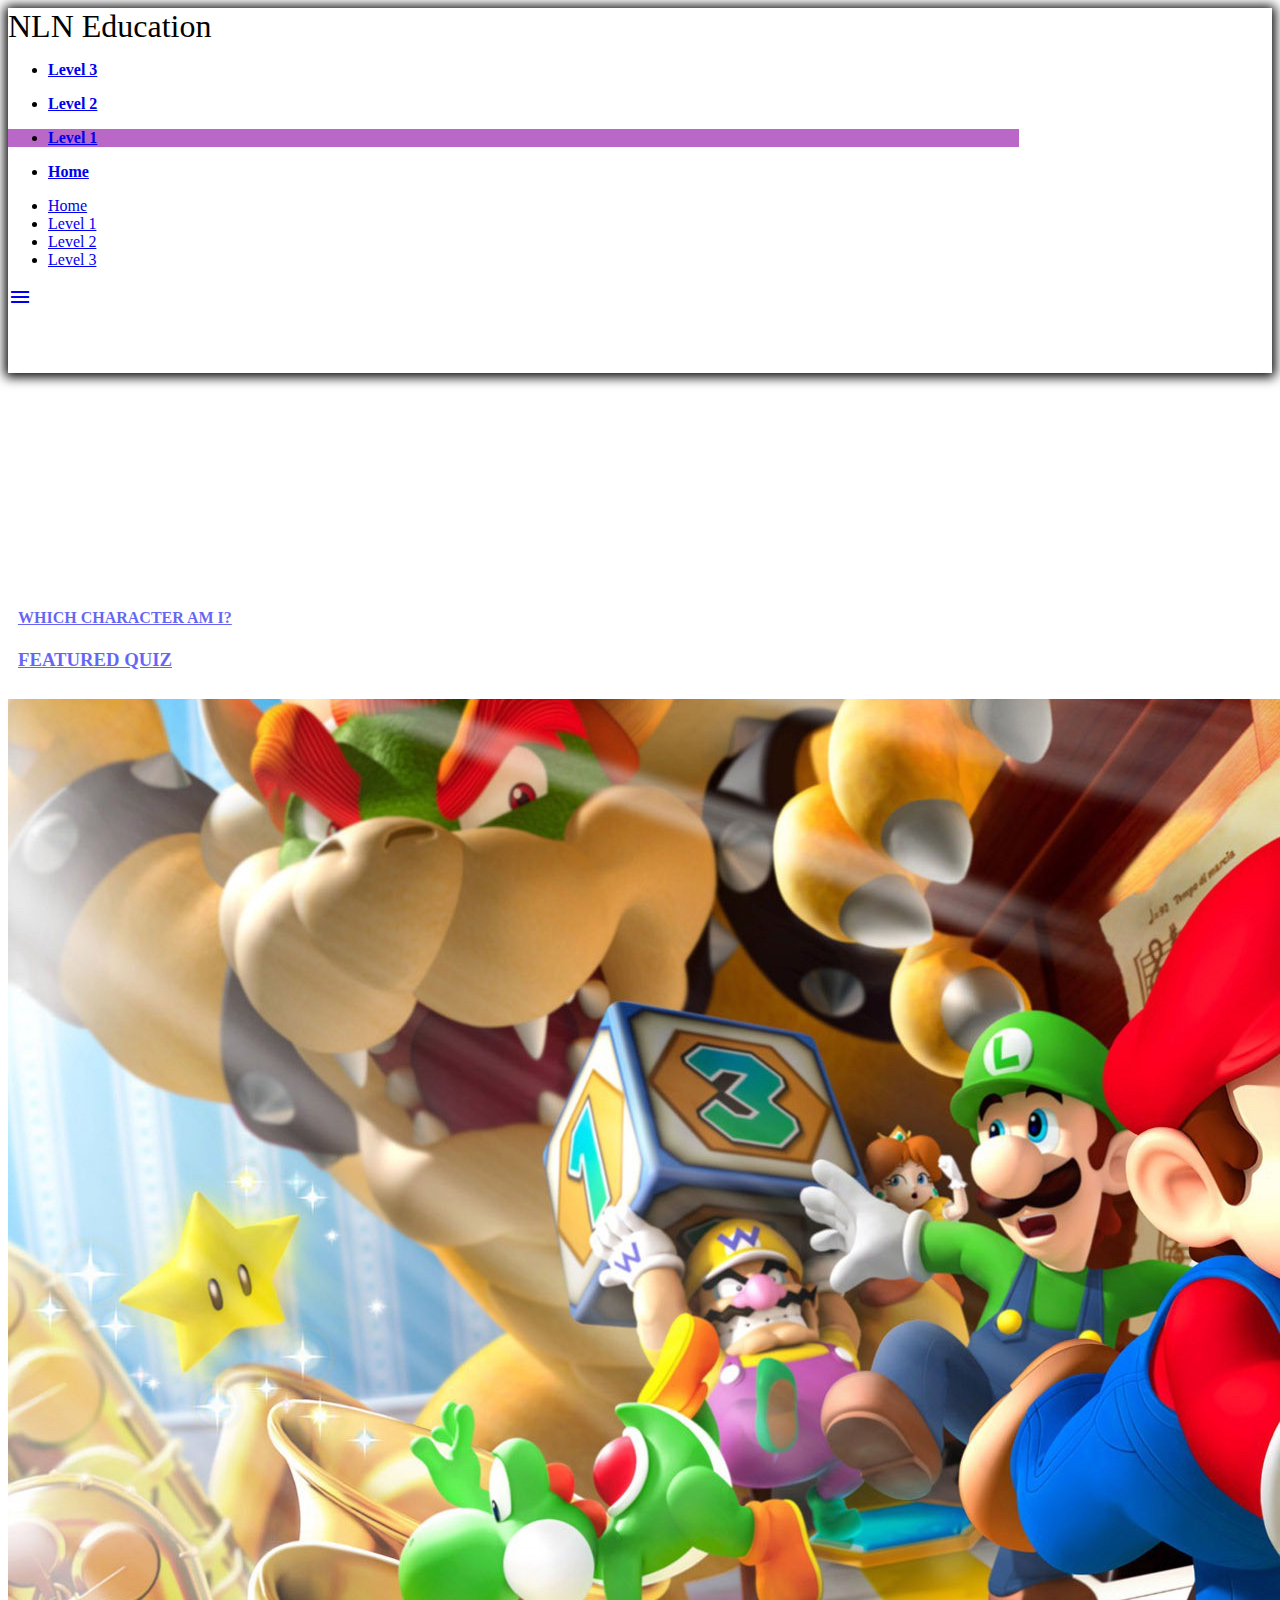
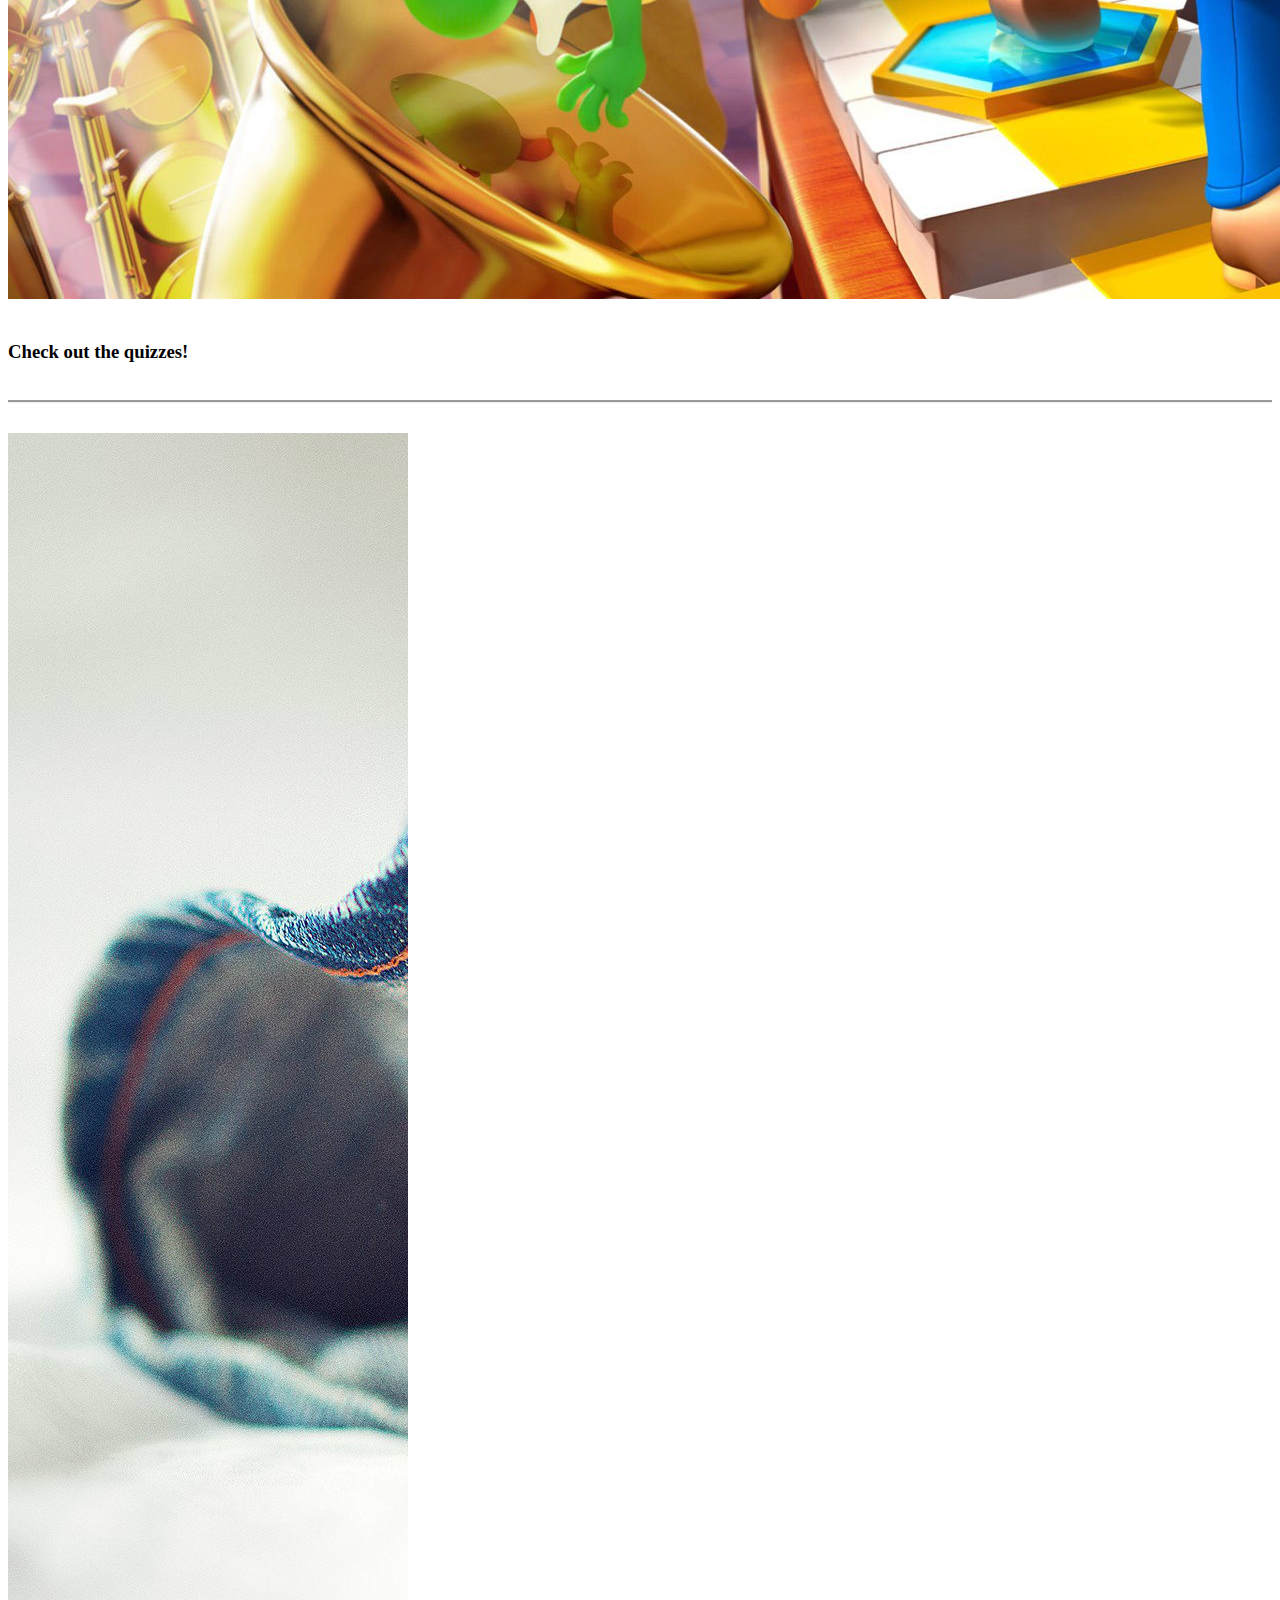
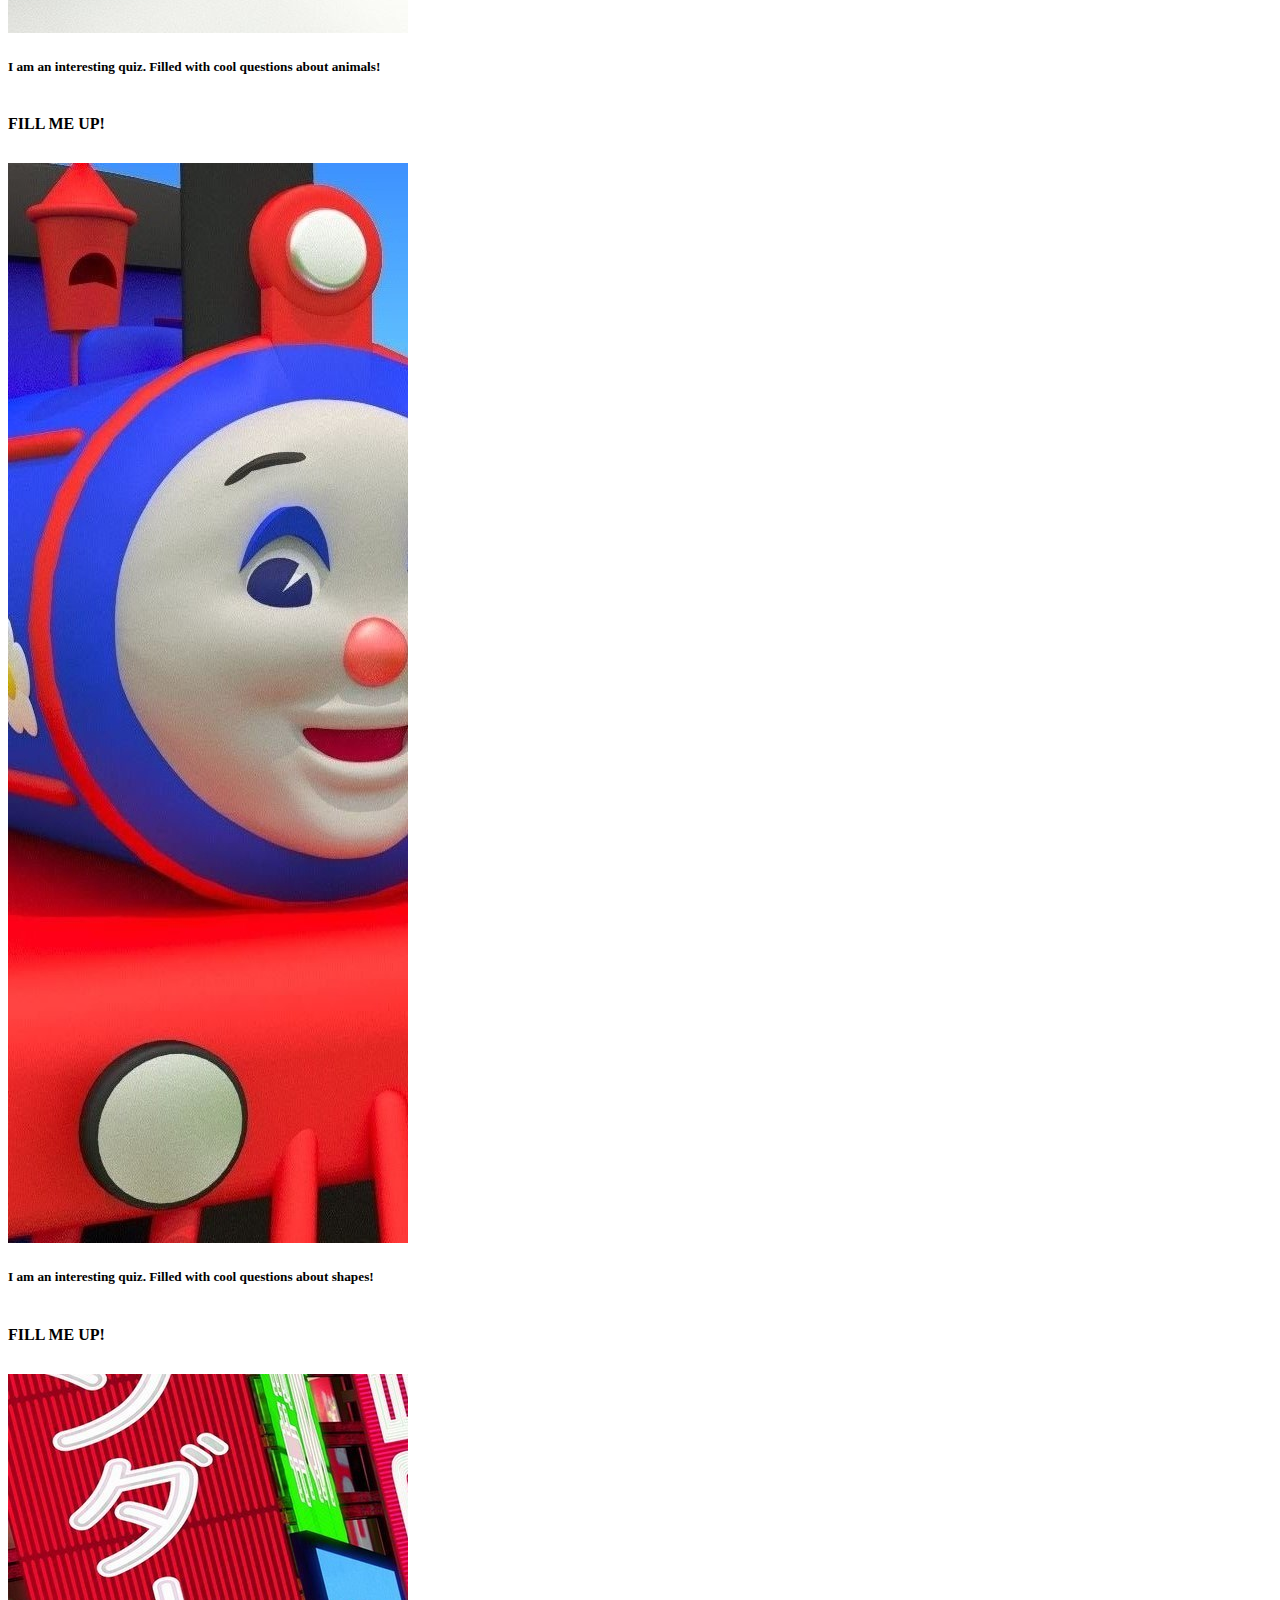
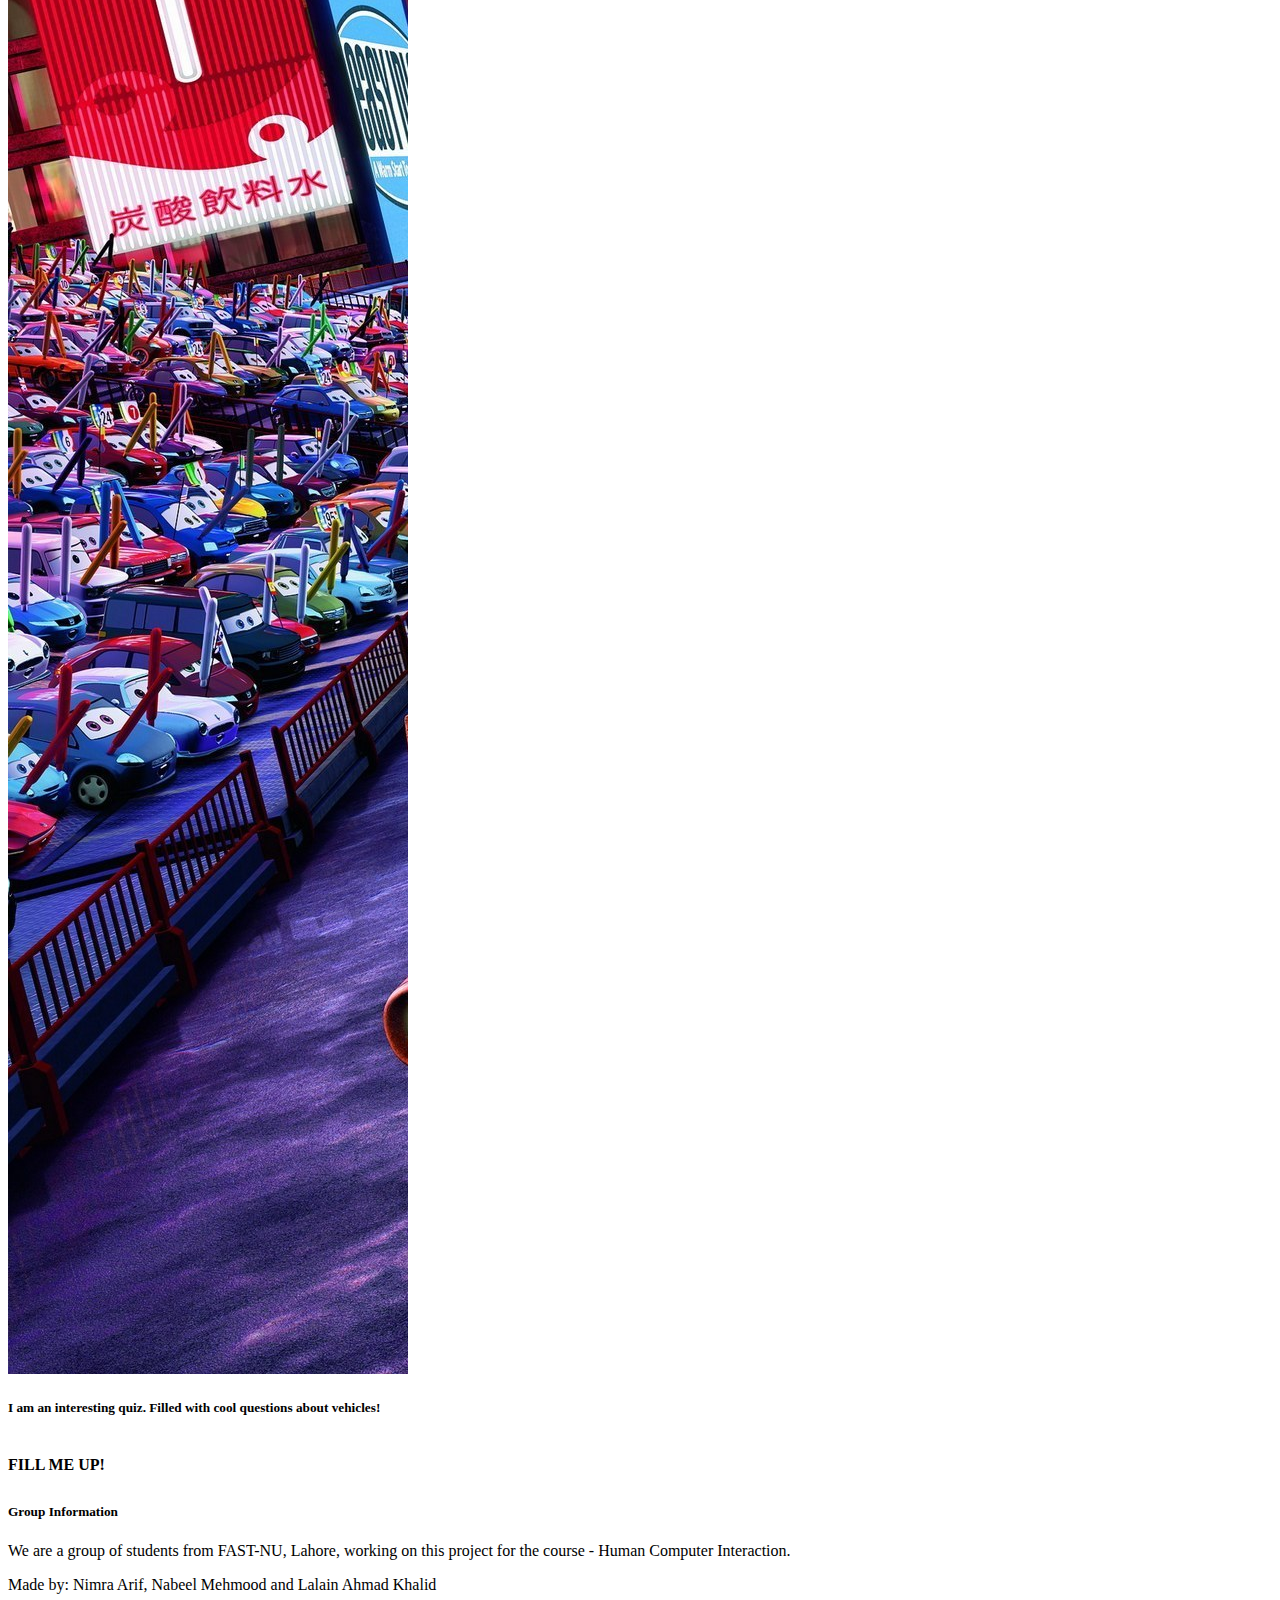
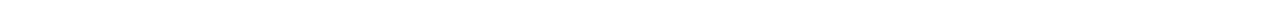
==== commit d53516c6: "done done ondeee" ====
--- a/level1.html
+++ b/level1.html
@@ -79,12 +79,13 @@
 </div>       
   </nav>
   <div style="padding-top:5px">
-    <div class="parallax-container" >
+    <div class="parallax-container"  style = "cursor:pointer" onclick="window.location.replace('quiz.html');" >
         <div class="container" style="opacity: 0.6">   
             <div  class="container" style="padding-top:200px">
                 <a href="quiz.html" >
                     <div class="white levelsbanner">
-                        <h1 class="header center black-text text-lighten-2 bold-font">FEATURED QUIZ</h1>
+                        <h4 class="header center red-text text-darken-2 bold-font">WHICH CHARACTER AM I?</h4>
+                        <h3 class="header center black-text text-lighten-2 bold-font">FEATURED QUIZ</h3>
                     </div>
                 </a>
              </div>
@@ -112,10 +113,10 @@
     
 <div class = "container" style="margin-top:30px; margin-bottom:30px">   
     <div class="col s12 m7">
-        <div class="card horizontal hoverable" style="cursor: pointer">
-            <div class="card-image" style="max-width: 400px">
+        <div class="card horizontal hoverable"  style = "cursor:pointer" onclick="window.location.replace('quiz.html');">
+            <div class="card-image" style="max-width: 400px; overflow:hidden">
                 <a href="index.html" >
-                  <img class = "imagecontainer" src="images/cat2.jpg"> 
+                  <img class = "imagecontainer zoom" src="images/cat2.jpg"> 
                 </a>
             </div>
             <div class="card-stacked">
@@ -131,10 +132,10 @@
     
 <div class = "container" style="margin-top:30px; margin-bottom:30px">  
     <div class="col s12 m7">
-        <div class="card horizontal hoverable" style="cursor: pointer">
-            <div class="card-image" style="max-width: 400px">
+        <div class="card horizontal hoverable"  style = "cursor:pointer" onclick="window.location.replace('quiz.html');">
+            <div class="card-image" style="max-width: 400px; overflow:hidden">
                 <a href="index.html" >
-                    <img class = "imagecontainer" src="images/shape2.jpg">
+                    <img class = "imagecontainer zoom" src="images/shape2.jpg">
                 </a>
             </div>
             <div class="card-stacked">
@@ -151,10 +152,10 @@
     
 <div class = "container" style="margin-top:30px; margin-bottom:30px">
     <div class="col s12 m7">
-        <div class="card horizontal hoverable" style="cursor: pointer">
-            <div class="card-image" style="max-width: 400px">
+        <div class="card horizontal hoverable"  style = "cursor:pointer" onclick="window.location.replace('quiz.html');">
+            <div class="card-image" style="max-width: 400px;  overflow:hidden">
                 <a href="index.html" >
-                    <img class = "imagecontainer" src="images/cars2.jpg">
+                    <img class = "imagecontainer zoom" src="images/cars2.jpg">
                 </a>
             </div>
             <div class="card-stacked">
@@ -211,7 +212,8 @@
     font-size: 111px;
     font-family: 'Luckiest Guy';
 }
-.inagecontainer {
-    padding-top: 56.25%; /* 16:9 Aspect Ratio */
-}</style>
+ h3{
+        margin-top: 20px;
+    }  
+</style>
     --- a/css/style.css
+++ b/css/style.css
@@ -76,6 +76,23 @@
 	}
 }
 
+.rotate90 {
+     -webkit-transform: rotate(90deg);
+    -moz-transform: rotate(90deg);
+    -o-transform: rotate(90deg);
+    -ms-transform: rotate(90deg);
+    transform: rotate(90deg);
+}
+
+
+.rotate45 {
+    -webkit-transform: rotate(45deg);
+    -moz-transform: rotate(45deg);
+    -o-transform: rotate(45deg);
+    -ms-transform: rotate(45deg);
+    transform: rotate(45deg);
+}
+
 .levelsbanner{
 	transition:0.3s;
 	padding:10px;
@@ -84,4 +101,11 @@
 .levelsbanner:hover{
 	transition:0.3s;
 	padding:30px;
+}
+
+.zoom{
+	transition:0.6s;
+}
+.zoom:hover{
+	transform: scale(1.1);
 }